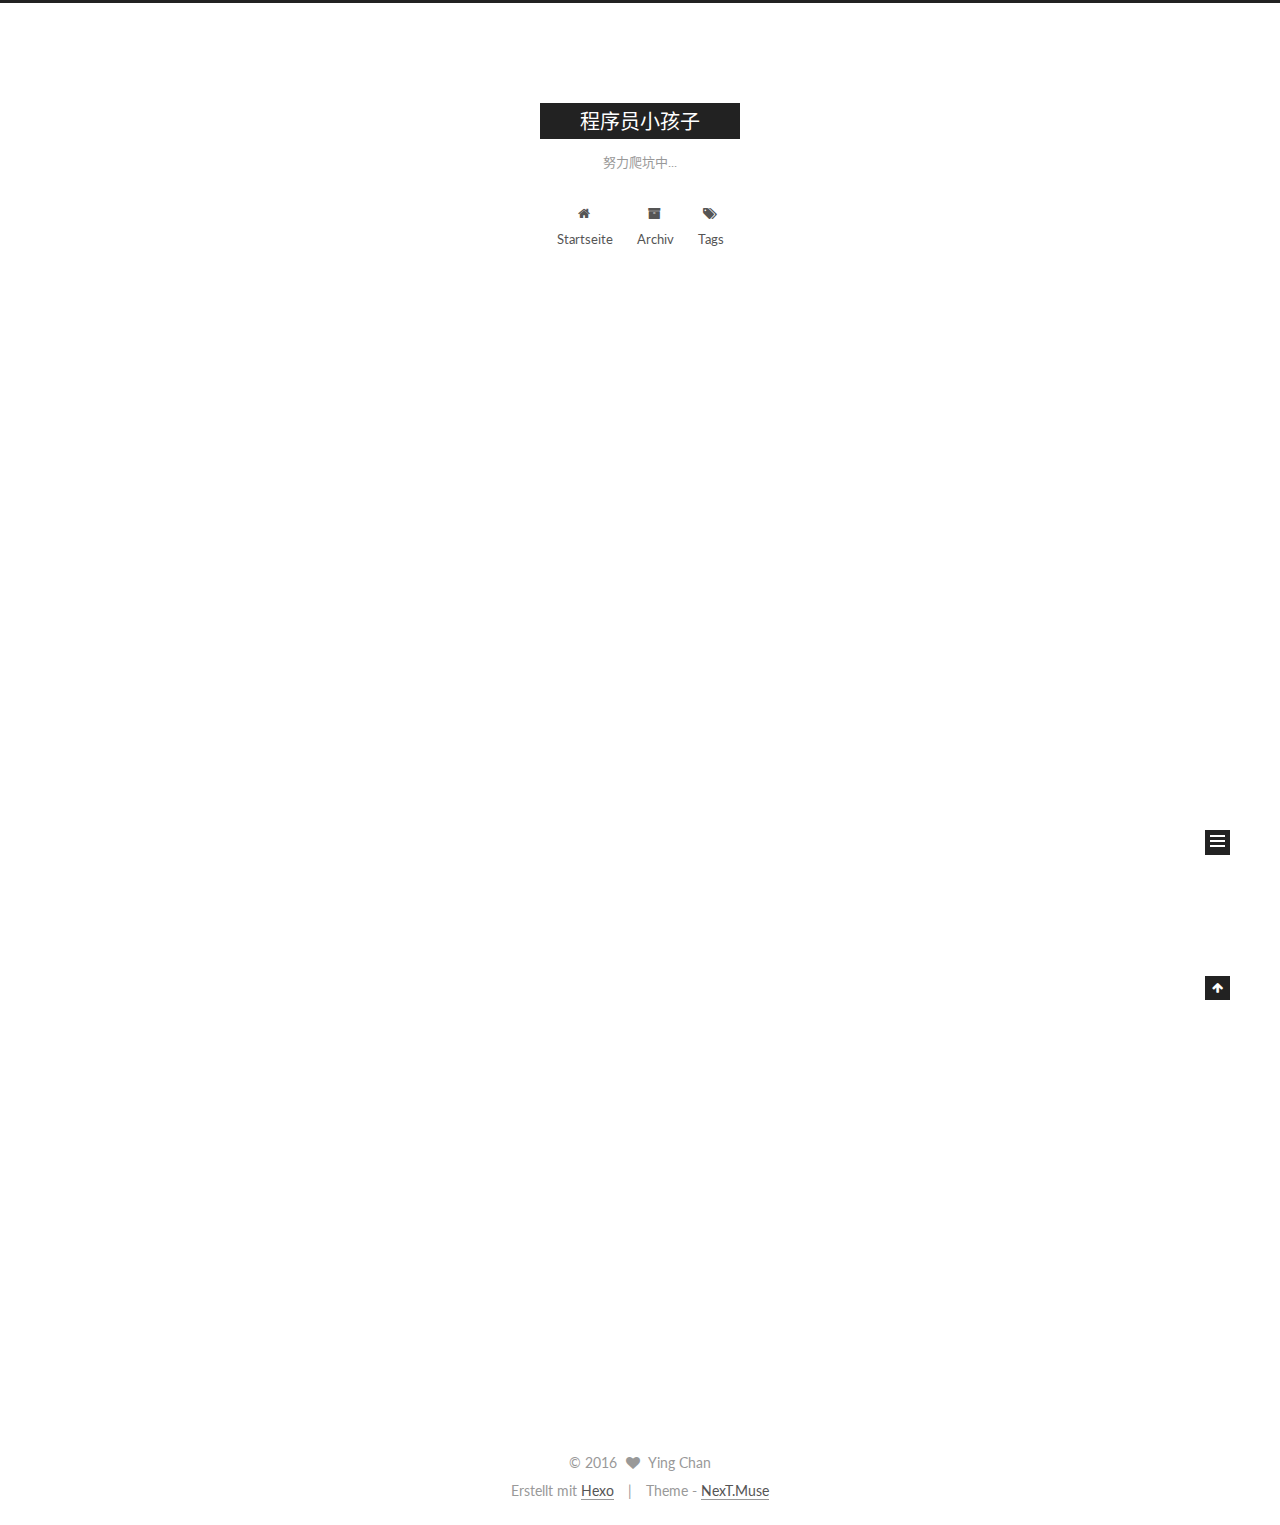
==== index.html @ 0840cc75 "Site updated: 2016-03-31 15:07:44" ====
<!doctype html>



  


<html class="theme-next muse use-motion">
<head>
  <meta charset="UTF-8"/>
<meta http-equiv="X-UA-Compatible" content="IE=edge,chrome=1" />
<meta name="viewport" content="width=device-width, initial-scale=1, maximum-scale=1"/>



<meta http-equiv="Cache-Control" content="no-transform" />
<meta http-equiv="Cache-Control" content="no-siteapp" />












  <link href="/vendors/fancybox/source/jquery.fancybox.css?v=2.1.5" rel="stylesheet" type="text/css"/>




  <link href="//fonts.googleapis.com/css?family=Lato:300,400,700,400italic&subset=latin,latin-ext" rel="stylesheet" type="text/css">



<link href="/vendors/font-awesome/css/font-awesome.min.css?v=4.4.0" rel="stylesheet" type="text/css" />

<link href="/css/main.css?v=0.5.0" rel="stylesheet" type="text/css" />


  <meta name="keywords" content="Hexo, NexT" />








  <link rel="shortcut icon" type="image/x-icon" href="/favicon.ico?v=0.5.0" />






<meta name="description">
<meta property="og:type" content="website">
<meta property="og:title" content="程序员小孩子">
<meta property="og:url" content="http://hexo.7imc.com/index.html">
<meta property="og:site_name" content="程序员小孩子">
<meta property="og:description">
<meta name="twitter:card" content="summary">
<meta name="twitter:title" content="程序员小孩子">
<meta name="twitter:description">



<script type="text/javascript" id="hexo.configuration">
  var NexT = window.NexT || {};
  var CONFIG = {
    scheme: 'Muse',
    sidebar: {"position":"left","display":"post"},
    fancybox: true,
    motion: true,
    duoshuo: {
      userId: 0,
      author: 'Author'
    }
  };
</script>

  <title> 程序员小孩子 </title>
</head>

<body itemscope itemtype="http://schema.org/WebPage" lang="zh-CN">

  










  
  
    
  

  <div class="container one-collumn sidebar-position-left 
   page-home 
 ">
    <div class="headband"></div>

    <header id="header" class="header" itemscope itemtype="http://schema.org/WPHeader">
      <div class="header-inner"><div class="site-meta ">
  

  <div class="custom-logo-site-title">
    <a href="/"  class="brand" rel="start">
      <span class="logo-line-before"><i></i></span>
      <span class="site-title">程序员小孩子</span>
      <span class="logo-line-after"><i></i></span>
    </a>
  </div>
  <p class="site-subtitle">努力爬坑中...</p>
</div>

<div class="site-nav-toggle">
  <button>
    <span class="btn-bar"></span>
    <span class="btn-bar"></span>
    <span class="btn-bar"></span>
  </button>
</div>

<nav class="site-nav">
  

  
    <ul id="menu" class="menu">
      
        
        <li class="menu-item menu-item-home">
          <a href="/" rel="section">
            
              <i class="menu-item-icon fa fa-home fa-fw"></i> <br />
            
            Startseite
          </a>
        </li>
      
        
        <li class="menu-item menu-item-archives">
          <a href="/archives" rel="section">
            
              <i class="menu-item-icon fa fa-archive fa-fw"></i> <br />
            
            Archiv
          </a>
        </li>
      
        
        <li class="menu-item menu-item-tags">
          <a href="/tags" rel="section">
            
              <i class="menu-item-icon fa fa-tags fa-fw"></i> <br />
            
            Tags
          </a>
        </li>
      

      
    </ul>
  

  
</nav>

 </div>
    </header>

    <main id="main" class="main">
      <div class="main-inner">
        <div class="content-wrap">
          <div id="content" class="content">
            
  <section id="posts" class="posts-expand">
    
      

  
  

  
  
  

  <article class="post post-type-normal " itemscope itemtype="http://schema.org/Article">

    
      <header class="post-header">

        
        
          <h1 class="post-title" itemprop="name headline">
            
            
              
                
                <a class="post-title-link" href="/2016/03/31/hello-world/" itemprop="url">
                  Hello World
                </a>
              
            
          </h1>
        

        <div class="post-meta">
          <span class="post-time">
            <span class="post-meta-item-icon">
              <i class="fa fa-calendar-o"></i>
            </span>
            <span class="post-meta-item-text">Veröffentlicht am</span>
            <time itemprop="dateCreated" datetime="2016-03-31T11:27:31+08:00" content="2016-03-31">
              2016-03-31
            </time>
          </span>

          

          
            
              <span class="post-comments-count">
                &nbsp; | &nbsp;
                <a href="/2016/03/31/hello-world/#comments" itemprop="discussionUrl">
                  <span class="post-comments-count ds-thread-count" data-thread-key="2016/03/31/hello-world/" itemprop="commentsCount"></span>
                </a>
              </span>
            
          

          

          
          

        </div>
      </header>
    


    <div class="post-body" itemprop="articleBody">

      
      

      
        
          
            <p>Welcome to <a href="https://hexo.io/" target="_blank" rel="external">Hexo</a>! This is your very first post. Check <a href="https://hexo.io/docs/" target="_blank" rel="external">documentation</a> for more info. If you get any problems when using Hexo, you can find the answer in <a href="https://hexo.io/docs/troubleshooting.html" target="_blank" rel="external">troubleshooting</a> or you can ask me on <a href="https://github.com/hexojs/hexo/issues" target="_blank" rel="external">GitHub</a>.</p>
<h2 id="Quick-Start"><a href="#Quick-Start" class="headerlink" title="Quick Start"></a>Quick Start</h2><h3 id="Create-a-new-post"><a href="#Create-a-new-post" class="headerlink" title="Create a new post"></a>Create a new post</h3><figure class="highlight bash"><table><tr><td class="gutter"><pre><span class="line">1</span><br></pre></td><td class="code"><pre><span class="line">$ hexo new <span class="string">"My New Post"</span></span><br></pre></td></tr></table></figure>
<p>More info: <a href="https://hexo.io/docs/writing.html" target="_blank" rel="external">Writing</a></p>
<h3 id="Run-server"><a href="#Run-server" class="headerlink" title="Run server"></a>Run server</h3><figure class="highlight bash"><table><tr><td class="gutter"><pre><span class="line">1</span><br></pre></td><td class="code"><pre><span class="line">$ hexo server</span><br></pre></td></tr></table></figure>
<p>More info: <a href="https://hexo.io/docs/server.html" target="_blank" rel="external">Server</a></p>
<h3 id="Generate-static-files"><a href="#Generate-static-files" class="headerlink" title="Generate static files"></a>Generate static files</h3><figure class="highlight bash"><table><tr><td class="gutter"><pre><span class="line">1</span><br></pre></td><td class="code"><pre><span class="line">$ hexo generate</span><br></pre></td></tr></table></figure>
<p>More info: <a href="https://hexo.io/docs/generating.html" target="_blank" rel="external">Generating</a></p>
<h3 id="Deploy-to-remote-sites"><a href="#Deploy-to-remote-sites" class="headerlink" title="Deploy to remote sites"></a>Deploy to remote sites</h3><figure class="highlight bash"><table><tr><td class="gutter"><pre><span class="line">1</span><br></pre></td><td class="code"><pre><span class="line">$ hexo deploy</span><br></pre></td></tr></table></figure>
<p>More info: <a href="https://hexo.io/docs/deployment.html" target="_blank" rel="external">Deployment</a></p>

          
        
      
    </div>

    <div>
      
    </div>

    <footer class="post-footer">
      

      

      
      
        <div class="post-eof"></div>
      
    </footer>
  </article>


    
  </section>

  


          </div>
          


          

        </div>
        
          
  
  <div class="sidebar-toggle">
    <div class="sidebar-toggle-line-wrap">
      <span class="sidebar-toggle-line sidebar-toggle-line-first"></span>
      <span class="sidebar-toggle-line sidebar-toggle-line-middle"></span>
      <span class="sidebar-toggle-line sidebar-toggle-line-last"></span>
    </div>
  </div>

  <aside id="sidebar" class="sidebar">
    <div class="sidebar-inner">

      

      

      <section class="site-overview sidebar-panel  sidebar-panel-active ">
        <div class="site-author motion-element" itemprop="author" itemscope itemtype="http://schema.org/Person">
          <img class="site-author-image" itemprop="image"
               src="/images/default_avatar.jpg"
               alt="Ying Chan" />
          <p class="site-author-name" itemprop="name">Ying Chan</p>
          <p class="site-description motion-element" itemprop="description"></p>
        </div>
        <nav class="site-state motion-element">
          <div class="site-state-item site-state-posts">
            <a href="/archives">
              <span class="site-state-item-count">1</span>
              <span class="site-state-item-name">Artikel</span>
            </a>
          </div>

          

          

        </nav>

        

        <div class="links-of-author motion-element">
          
            
              <span class="links-of-author-item">
                <a href="http://github.com/cheny95" target="_blank">
                  
                    <i class="fa fa-github"></i> GitHub
                  
                </a>
              </span>
            
              <span class="links-of-author-item">
                <a href="http://weibo.com/iMc95" target="_blank">
                  
                    <i class="fa fa-globe"></i> 新浪微博
                  
                </a>
              </span>
            
          
        </div>

        
        

        
        <div class="links-of-blogroll motion-element">
          
            <div class="links-of-blogroll-title">友情链接</div>
            <ul class="links-of-blogroll-list">
              
                <li class="links-of-blogroll-item">
                  <a href="http://www.timeface.cn/" target="_blank">时光流影</a>
                </li>
              
            </ul>
          
        </div>

      </section>

      

    </div>
  </aside>


        
      </div>
    </main>

    <footer id="footer" class="footer">
      <div class="footer-inner">
        <div class="copyright" >
  
  &copy; 
  <span itemprop="copyrightYear">2016</span>
  <span class="with-love">
    <i class="fa fa-heart"></i>
  </span>
  <span class="author" itemprop="copyrightHolder">Ying Chan</span>
</div>

<div class="powered-by">
  Erstellt mit  <a class="theme-link" href="http://hexo.io">Hexo</a>
</div>

<div class="theme-info">
  Theme -
  <a class="theme-link" href="https://github.com/iissnan/hexo-theme-next">
    NexT.Muse
  </a>
</div>



      </div>
    </footer>

    <div class="back-to-top">
      <i class="fa fa-arrow-up"></i>
    </div>
  </div>

  


  




<script type="text/javascript">
  if (Object.prototype.toString.call(window.Promise) !== '[object Function]') {
    window.Promise = null;
  }
</script>


  <script type="text/javascript" src="/vendors/jquery/index.js?v=2.1.3"></script>

  <script type="text/javascript" src="/vendors/fastclick/lib/fastclick.min.js?v=1.0.6"></script>

  <script type="text/javascript" src="/vendors/jquery_lazyload/jquery.lazyload.js?v=1.9.7"></script>

  <script type="text/javascript" src="/vendors/velocity/velocity.min.js"></script>

  <script type="text/javascript" src="/vendors/velocity/velocity.ui.min.js"></script>

  <script type="text/javascript" src="/vendors/fancybox/source/jquery.fancybox.pack.js"></script>


  


  <script type="text/javascript" src="/js/src/utils.js?v=0.5.0"></script>

  <script type="text/javascript" src="/js/src/motion.js?v=0.5.0"></script>



  
  

  

  


  <script type="text/javascript" src="/js/src/bootstrap.js?v=0.5.0"></script>



  

  
    
  

  <script type="text/javascript">
    var duoshuoQuery = {short_name:"http://imc95.duoshuo.com"};
    (function() {
      var ds = document.createElement('script');
      ds.type = 'text/javascript';ds.async = true;
      ds.id = 'duoshuo-script';
      ds.src = (document.location.protocol == 'https:' ? 'https:' : 'http:') + '//static.duoshuo.com/embed.js';
      ds.charset = 'UTF-8';
      (document.getElementsByTagName('head')[0]
      || document.getElementsByTagName('body')[0]).appendChild(ds);
    })();
  </script>

  
    
  





  
  
  

  

  

</body>
</html>
---- css/main.css ----
/* normalize.css v3.0.2 | MIT License | git.io/normalize */
html {
  font-family: sans-serif; /* 1 */
  -ms-text-size-adjust: 100%; /* 2 */
  -webkit-text-size-adjust: 100%; /* 2 */
}
body {
  margin: 0;
}
article,
aside,
details,
figcaption,
figure,
footer,
header,
hgroup,
main,
menu,
nav,
section,
summary {
  display: block;
}
audio,
canvas,
progress,
video {
  display: inline-block; /* 1 */
  vertical-align: baseline; /* 2 */
}
audio:not([controls]) {
  display: none;
  height: 0;
}
[hidden],
template {
  display: none;
}
a {
  background-color: transparent;
}
a:active,
a:hover {
  outline: 0;
}
abbr[title] {
  border-bottom: 1px dotted;
}
b,
strong {
  font-weight: bold;
}
dfn {
  font-style: italic;
}
h1 {
  font-size: 2em;
  margin: 0.67em 0;
}
mark {
  background: #ff0;
  color: #000;
}
small {
  font-size: 80%;
}
sub,
sup {
  font-size: 75%;
  line-height: 0;
  position: relative;
  vertical-align: baseline;
}
sup {
  top: -0.5em;
}
sub {
  bottom: -0.25em;
}
img {
  border: 0;
}
svg:not(:root) {
  overflow: hidden;
}
figure {
  margin: 1em 40px;
}
hr {
  -moz-box-sizing: content-box;
  box-sizing: content-box;
  height: 0;
}
pre {
  overflow: auto;
}
code,
kbd,
pre,
samp {
  font-family: monospace, monospace;
  font-size: 1em;
}
button,
input,
optgroup,
select,
textarea {
  color: inherit; /* 1 */
  font: inherit; /* 2 */
  margin: 0; /* 3 */
}
button {
  overflow: visible;
}
button,
select {
  text-transform: none;
}
button,
html input[type="button"],
input[type="reset"],
input[type="submit"] {
  -webkit-appearance: button; /* 2 */
  cursor: pointer; /* 3 */
}
button[disabled],
html input[disabled] {
  cursor: default;
}
button::-moz-focus-inner,
input::-moz-focus-inner {
  border: 0;
  padding: 0;
}
input {
  line-height: normal;
}
input[type="checkbox"],
input[type="radio"] {
  box-sizing: border-box; /* 1 */
  padding: 0; /* 2 */
}
input[type="number"]::-webkit-inner-spin-button,
input[type="number"]::-webkit-outer-spin-button {
  height: auto;
}
input[type="search"] {
  -webkit-appearance: textfield; /* 1 */
  -moz-box-sizing: content-box;
  -webkit-box-sizing: content-box; /* 2 */
  box-sizing: content-box;
}
input[type="search"]::-webkit-search-cancel-button,
input[type="search"]::-webkit-search-decoration {
  -webkit-appearance: none;
}
fieldset {
  border: 1px solid #c0c0c0;
  margin: 0 2px;
  padding: 0.35em 0.625em 0.75em;
}
legend {
  border: 0; /* 1 */
  padding: 0; /* 2 */
}
textarea {
  overflow: auto;
}
optgroup {
  font-weight: bold;
}
table {
  border-collapse: collapse;
  border-spacing: 0;
}
td,
th {
  padding: 0;
}
::selection {
  background: #262a30;
  color: #fff;
}
body {
  position: relative;
  font-family: Lato, "PingFang SC", "Microsoft YaHei", sans-serif;
  font-size: 14px;
  line-height: 2;
  color: #555;
  background: #fff;
}
@media (max-width: 767px) {
  body {
    padding-right: 0 !important;
  }
}
@media (min-width: 768px) and (max-width: 991px) {
  body {
    padding-right: 0 !important;
  }
}
@media (min-width: 1600px) {
  body {
    font-size: 16px;
  }
}
h1,
h2,
h3,
h4,
h5,
h6 {
  margin: 0;
  padding: 0;
  font-weight: bold;
  line-height: 1.5;
  font-family: Lato, "PingFang SC", "Microsoft YaHei", sans-serif;
}
h2,
h3,
h4,
h5,
h6 {
  margin: 20px 0 15px;
}
h1 {
  font-size: 22px;
}
@media (max-width: 767px) {
  h1 {
    font-size: 18px;
  }
}
h2 {
  font-size: 20px;
}
@media (max-width: 767px) {
  h2 {
    font-size: 16px;
  }
}
h3 {
  font-size: 18px;
}
@media (max-width: 767px) {
  h3 {
    font-size: 14px;
  }
}
h4 {
  font-size: 16px;
}
@media (max-width: 767px) {
  h4 {
    font-size: 12px;
  }
}
h5 {
  font-size: 14px;
}
@media (max-width: 767px) {
  h5 {
    font-size: 10px;
  }
}
h6 {
  font-size: 12px;
}
@media (max-width: 767px) {
  h6 {
    font-size: 8px;
  }
}
p {
  margin: 0 0 25px 0;
}
a {
  color: #555;
  text-decoration: none;
  border-bottom: 1px solid #999;
  word-wrap: break-word;
}
a:hover {
  color: #222;
  border-bottom-color: #222;
}
ul {
  list-style: none;
}
blockquote {
  margin: 0;
  padding: 0;
}
img {
  display: block;
  margin: auto;
  max-width: 100%;
  height: auto;
}
hr {
  margin: 40px 0;
  height: 3px;
  border: none;
  background-color: #ddd;
  background-image: repeating-linear-gradient(-45deg, #fff, #fff 4px, transparent 4px, transparent 8px);
}
blockquote {
  padding: 0 15px;
  color: #666;
  border-left: 4px solid #ddd;
}
blockquote cite::before {
  content: "-";
  padding: 0 5px;
}
dt {
  font-weight: 700;
}
dd {
  margin: 0;
  padding: 0;
}
.text-left {
  text-align: left;
}
.text-center {
  text-align: center;
}
.text-right {
  text-align: right;
}
.text-justify {
  text-align: justify;
}
.text-nowrap {
  white-space: nowrap;
}
.text-lowercase {
  text-transform: lowercase;
}
.text-uppercase {
  text-transform: uppercase;
}
.text-capitalize {
  text-transform: capitalize;
}
.center-block {
  display: block;
  margin-left: auto;
  margin-right: auto;
}
.clearfix:before,
.clearfix:after {
  content: " ";
  display: table;
}
.clearfix:after {
  clear: both;
}
.pullquote {
  width: 45%;
}
.pullquote.left {
  float: left;
  margin-left: 5px;
  margin-right: 10px;
}
.pullquote.right {
  float: right;
  margin-left: 10px;
  margin-right: 5px;
}
.highlight table,
.gist table {
  width: auto;
}
.highlight table td,
.gist table td {
  border: none;
}
.highlight a,
.gist a {
  color: #222 !important;
  text-decoration: none !important;
}
.affix.affix.affix {
  position: fixed;
}
.translation {
  margin-top: -20px;
  font-size: 14px;
  color: #999;
}
.scrollbar-measure {
  width: 100px;
  height: 100px;
  overflow: scroll;
  position: absolute;
  top: -9999px;
}
.use-motion .motion-element {
  opacity: 0;
}
#local-search-input {
  padding: 3px;
  border: none;
  text-indent: 14px;
  border-radius: 0;
  width: 140px;
  outline: none;
  border-bottom: 1px solid #999;
  background: inherit;
  opacity: 0.5;
}
#local-search-input:focus {
  opacity: 1;
}
.search-icon {
  position: absolute;
  top: 9px;
}
table {
  margin: 20px 0;
  width: 100%;
  border-collapse: collapse;
  border-spacing: 0;
  border: 1px solid #ddd;
  font-size: 14px;
  table-layout: fixed;
  word-wrap: break-word;
}
table>tbody>tr:nth-of-type(odd) {
  background-color: #f9f9f9;
}
table>tbody>tr:hover {
  background-color: #f5f5f5;
}
caption,
th,
td {
  padding: 8px;
  text-align: left;
  vertical-align: middle;
  font-weight: normal;
}
th,
td {
  border-bottom: 3px solid #ddd;
  border-right: 1px solid #eee;
}
th {
  padding-bottom: 10px;
  font-weight: 700;
}
td {
  border-bottom-width: 1px;
}
html,
body {
  height: 100%;
}
.container {
  position: relative;
  min-height: 100%;
}
.header-inner {
  margin: 0 auto;
  padding: 100px 0 70px;
  width: 700px;
}
@media (min-width: 1600px) {
  .container .header-inner {
    width: 900px;
  }
}
.main {
  padding-bottom: 150px;
}
.main-inner {
  margin: 0 auto;
  width: 700px;
}
@media (min-width: 1600px) {
  .container .main-inner {
    width: 900px;
  }
}
.footer {
  position: absolute;
  left: 0;
  bottom: 0;
  width: 100%;
  min-height: 50px;
}
.footer-inner {
  box-sizing: border-box;
  margin: 20px auto;
  width: 700px;
}
@media (min-width: 1600px) {
  .container .footer-inner {
    width: 900px;
  }
}
pre,
.highlight {
  overflow: auto;
  margin: 20px 0;
  padding: 15px;
  font-size: 13px;
  color: #4d4d4c;
  background: #f7f7f7;
  line-height: 1.6;
}
pre,
code {
  font-family: "Input Mono", "PT Mono", Consolas, Monaco, Menlo, monospace;
}
code {
  word-break: break-all;
  background: #f7f7f7;
  text-shadow: 0 1px #fff;
  padding: 0 0.3em;
}
pre code {
  padding: 0;
  background: none;
  text-shadow: none;
}
.highlight pre {
  border: none;
  margin: 0;
  padding: 1px;
}
.highlight table {
  margin: 0;
  width: auto;
  border: none;
}
.highlight td {
  border: none;
  padding: 0;
}
.highlight figcaption {
  font-size: 0.85em;
  color: #8e908c;
  line-height: 1em;
  margin-bottom: 1em;
}
.highlight figcaption:before,
.highlight figcaption:after {
  content: " ";
  display: table;
}
.highlight figcaption:after {
  clear: both;
}
.highlight figcaption a {
  float: right;
}
.highlight .gutter pre {
  color: #666;
  text-align: right;
  padding-right: 20px;
}
.highlight .line {
  height: 20px;
}
pre .comment {
  color: #8e908c;
}
pre .variable,
pre .attribute,
pre .tag,
pre .regexp,
pre .ruby .constant,
pre .xml .tag .title,
pre .xml .pi,
pre .xml .doctype,
pre .html .doctype,
pre .css .id,
pre .css .class,
pre .css .pseudo {
  color: #c82829;
}
pre .number,
pre .preprocessor,
pre .built_in,
pre .literal,
pre .params,
pre .constant,
pre .command {
  color: #f5871f;
}
pre .ruby .class .title,
pre .css .rules .attribute,
pre .string,
pre .value,
pre .inheritance,
pre .header,
pre .ruby .symbol,
pre .xml .cdata,
pre .special,
pre .number,
pre .formula {
  color: #718c00;
}
pre .title,
pre .css .hexcolor {
  color: #3e999f;
}
pre .function,
pre .python .decorator,
pre .python .title,
pre .ruby .function .title,
pre .ruby .title .keyword,
pre .perl .sub,
pre .javascript .title,
pre .coffeescript .title {
  color: #4271ae;
}
pre .keyword,
pre .javascript .function {
  color: #8959a8;
}
.full-image.full-image.full-image {
  border: none;
  max-width: 100%;
  width: auto;
  margin: 20px auto;
}
@media (min-width: 992px) {
  .full-image.full-image.full-image {
    max-width: none;
    width: 126%;
    margin: 0 -13%;
  }
}
.blockquote-center,
.page-home .post-type-quote blockquote,
.page-post-detail .post-type-quote blockquote {
  position: relative;
  margin: 40px 0;
  padding: 0;
  border-left: none;
  text-align: center;
}
.blockquote-center::before,
.page-home .post-type-quote blockquote::before,
.page-post-detail .post-type-quote blockquote::before,
.blockquote-center::after,
.page-home .post-type-quote blockquote::after,
.page-post-detail .post-type-quote blockquote::after {
  position: absolute;
  content: ' ';
  display: block;
  width: 100%;
  height: 24px;
  opacity: 0.2;
  background-repeat: no-repeat;
  background-position: 0 -6px;
  background-size: 22px 22px;
}
.blockquote-center::before,
.page-home .post-type-quote blockquote::before,
.page-post-detail .post-type-quote blockquote::before {
  top: -20px;
  background-image: url("../images/quote-l.svg");
  border-top: 1px solid #ccc;
}
.blockquote-center::after,
.page-home .post-type-quote blockquote::after,
.page-post-detail .post-type-quote blockquote::after {
  bottom: -20px;
  background-image: url("../images/quote-r.svg");
  border-bottom: 1px solid #ccc;
  background-position: 100% 8px;
}
.blockquote-center p,
.page-home .post-type-quote blockquote p,
.page-post-detail .post-type-quote blockquote p,
.blockquote-center div,
.page-home .post-type-quote blockquote div,
.page-post-detail .post-type-quote blockquote div {
  text-align: center;
}
.post .post-body .group-picture img {
  box-sizing: border-box;
  padding: 0 3px;
  border: none;
}
.post .group-picture-row {
  overflow: hidden;
  margin-top: 6px;
}
.post .group-picture-row:first-child {
  margin-top: 0;
}
.post .group-picture-column {
  float: left;
}
.page-post-detail .post-body .group-picture-column {
  float: none;
  margin-top: 10px;
  width: auto !important;
}
.page-post-detail .post-body .group-picture-column img {
  margin: 0 auto;
}
.page-archive .group-picture-container {
  overflow: hidden;
}
.page-archive .group-picture-row {
  float: left;
}
.page-archive .group-picture-row:first-child {
  margin-top: 6px;
}
.page-archive .group-picture-column {
  max-width: 150px;
  max-height: 150px;
}
.btn {
  display: inline-block;
  padding: 0 20px;
  font-size: 14px;
  color: #fff;
  background: #222;
  border: 2px solid #222;
  text-decoration: none;
  border-radius: 0;
  transition-property: background-color;
  transition-duration: 0.2s;
  transition-timing-function: ease-in-out;
  transition-delay: 0s;
}
.btn:hover,
.post-more-link .btn:hover {
  border-color: #222;
  color: #222;
  background: #fff;
}
.btn-bar {
  display: block;
  width: 22px;
  height: 2px;
  background: #555;
  border-radius: 1px;
}
.btn-bar+.btn-bar {
  margin-top: 4px;
}
.pagination {
  margin: 120px 0 40px;
  text-align: center;
  border-top: 1px solid #eee;
}
.page-number-basic,
.pagination .prev,
.pagination .next,
.pagination .page-number,
.pagination .space {
  display: inline-block;
  position: relative;
  top: -1px;
  margin: 0 10px;
  padding: 0 10px;
  line-height: 30px;
}
@media (max-width: 767px) {
  .page-number-basic,
  .pagination .prev,
  .pagination .next,
  .pagination .page-number,
  .pagination .space {
    margin: 0 5px;
  }
}
.pagination .prev,
.pagination .next,
.pagination .page-number {
  border-bottom: 0;
  border-top: 1px solid #eee;
  transition-property: border-color;
  transition-duration: 0.2s;
  transition-timing-function: ease-in-out;
  transition-delay: 0s;
}
.pagination .prev:hover,
.pagination .next:hover,
.pagination .page-number:hover {
  border-top-color: #222;
}
.pagination .space {
  padding: 0;
  margin: 0;
}
.pagination .prev {
  margin-left: 0;
}
.pagination .next {
  margin-right: 0;
}
.pagination .page-number.current {
  color: #fff;
  background: #ccc;
  border-top-color: #ccc;
}
@media (max-width: 767px) {
  .pagination {
    border-top: none;
  }
  .pagination .prev,
  .pagination .next,
  .pagination .page-number {
    margin-bottom: 10px;
    border-top: 0;
    border-bottom: 1px solid #eee;
  }
  .pagination .prev:hover,
  .pagination .next:hover,
  .pagination .page-number:hover {
    border-bottom-color: #222;
  }
}
.comments {
  margin: 60px 20px 0;
}
.tag-cloud {
  text-align: center;
}
.tag-cloud a {
  display: inline-block;
  margin: 10px;
}
.back-to-top {
  box-sizing: border-box;
  position: fixed;
  bottom: -100px;
  right: 50px;
  z-index: 1050;
  padding: 0 6px;
  width: 25px;
  background: #222;
  font-size: 12px;
  opacity: 1;
  color: #fff;
  cursor: pointer;
  text-align: center;
  -webkit-transform: translateZ(0);
  transition-property: bottom;
  transition-duration: 0.2s;
  transition-timing-function: ease-in-out;
  transition-delay: 0s;
}
@media (max-width: 767px) {
  .back-to-top {
    display: none;
  }
}
@media (min-width: 768px) and (max-width: 991px) {
  .back-to-top {
    display: none;
  }
}
.back-to-top.back-to-top-on {
  bottom: 19px;
}
.header {
  background: #fff;
}
.header-inner {
  position: relative;
}
.headband {
  height: 3px;
  background: #222;
}
.site-meta {
  margin: 0;
  text-align: center;
}
@media (max-width: 767px) {
  .site-meta {
    text-align: center;
  }
}
.brand {
  position: relative;
  display: inline-block;
  padding: 0 40px;
  color: #fff;
  background: #222;
  border-bottom: none;
  font-family: Lato, "PingFang SC", "Microsoft YaHei", sans-serif;
}
.brand:hover {
  color: #fff;
}
.logo {
  display: inline-block;
  margin-right: 5px;
  line-height: 36px;
  vertical-align: top;
}
.site-title {
  display: inline-block;
  vertical-align: top;
  line-height: 36px;
  font-size: 20px;
  font-weight: normal;
}
.site-subtitle {
  margin-top: 10px;
  font-size: 13px;
  color: #999;
}
.use-motion .brand {
  opacity: 0;
}
.use-motion .logo,
.use-motion .site-title,
.use-motion .site-subtitle {
  opacity: 0;
  position: relative;
  top: -10px;
}
.site-nav-toggle {
  display: none;
  position: absolute;
  top: 10px;
  left: 10px;
}
@media (max-width: 767px) {
  .site-nav-toggle {
    display: block;
  }
}
.site-nav-toggle button {
  margin-top: 2px;
  padding: 9px 10px;
  background: transparent;
  border: none;
}
@media (max-width: 767px) {
  .site-nav {
    display: none;
    margin: 0 -10px;
    padding: 0 10px;
    clear: both;
    border-top: 1px solid #ddd;
  }
}
@media (min-width: 768px) and (max-width: 991px) {
  .site-nav {
    display: block !important;
  }
}
@media (min-width: 992px) {
  .site-nav {
    display: block !important;
  }
}
.menu {
  margin-top: 20px;
  padding-left: 0;
  text-align: center;
}
.menu .menu-item {
  display: inline-block;
  margin: 0 10px;
}
@media screen and (max-width: 767px) {
  .menu .menu-item {
    margin-top: 10px;
  }
}
.menu .menu-item a {
  display: block;
  font-size: 13px;
  text-transform: capitalize;
  line-height: inherit;
  border-bottom: 1px solid transparent;
  transition-property: border-color;
  transition-duration: 0.2s;
  transition-timing-function: ease-in-out;
  transition-delay: 0s;
}
.menu .menu-item a:hover {
  border-bottom-color: #222;
}
.menu .menu-item .fa {
  margin-right: 5px;
}
.use-motion .menu-item {
  opacity: 0;
}
@media (max-width: 767px) {
  .post-body {
    word-break: break-all;
  }
}
.post-body .fancybox img {
  display: block !important;
  margin: 0 auto;
  cursor: pointer;
  cursor: zoom-in;
  cursor: -webkit-zoom-in;
}
.post-body .image-caption,
.post-body .figure .caption {
  margin: 10px auto 15px;
  text-align: center;
  font-size: 14px;
  color: #999;
  font-weight: bold;
  line-height: 1;
}
.post-sticky-flag {
  display: inline-block;
  font-size: 16px;
  -ms-transform: rotate(30deg);
  transform: rotate(30deg);
}
.posts-expand {
  padding-top: 40px;
}
@media (max-width: 767px) {
  .posts-expand {
    margin: 0 20px;
  }
  .post-body pre,
  .post-body .highlight {
    padding: 10px;
  }
  .post-body pre .gutter pre,
  .post-body .highlight .gutter pre {
    padding-right: 10px;
  }
}
@media (min-width: 992px) {
  .posts-expand .post-body {
    text-align: justify;
  }
}
.posts-expand .post-body h2,
.posts-expand .post-body h3,
.posts-expand .post-body h4,
.posts-expand .post-body h5,
.posts-expand .post-body h6 {
  padding-top: 10px;
}
.posts-expand .post-body h2 .header-anchor,
.posts-expand .post-body h3 .header-anchor,
.posts-expand .post-body h4 .header-anchor,
.posts-expand .post-body h5 .header-anchor,
.posts-expand .post-body h6 .header-anchor {
  float: right;
  margin-left: 10px;
  color: #ccc;
  border-bottom-style: none;
  visibility: hidden;
}
.posts-expand .post-body h2 .header-anchor:hover,
.posts-expand .post-body h3 .header-anchor:hover,
.posts-expand .post-body h4 .header-anchor:hover,
.posts-expand .post-body h5 .header-anchor:hover,
.posts-expand .post-body h6 .header-anchor:hover {
  color: inherit;
}
.posts-expand .post-body h2:hover .header-anchor,
.posts-expand .post-body h3:hover .header-anchor,
.posts-expand .post-body h4:hover .header-anchor,
.posts-expand .post-body h5:hover .header-anchor,
.posts-expand .post-body h6:hover .header-anchor {
  visibility: visible;
}
.posts-expand .post-body ul li {
  list-style: circle;
}
.posts-expand .post-body img {
  box-sizing: border-box;
  margin: auto;
  padding: 3px;
  border: 1px solid #ddd;
}
.posts-expand .fancybox img {
  margin: 0 auto;
}
@media (max-width: 767px) {
  .posts-collapse {
    margin: 0 20px;
  }
  .posts-collapse .post-title,
  .posts-collapse .post-meta {
    display: block;
    width: auto;
    text-align: left;
  }
}
.posts-collapse {
  margin-left: 55px;
}
@media (max-width: 767px) {
  .posts-collapse {
    margin: 0 20px;
  }
}
.posts-collapse .collection-title {
  position: relative;
  margin: 60px 0;
}
.posts-collapse .collection-title h2 {
  margin-left: 20px;
}
.posts-collapse .collection-title small {
  color: #bbb;
}
.posts-collapse .collection-title::before {
  content: " ";
  position: absolute;
  left: 0;
  top: 50%;
  margin-left: -4px;
  margin-top: -4px;
  width: 8px;
  height: 8px;
  background: #bbb;
  border-radius: 50%;
}
.posts-collapse .post {
  margin: 30px 0;
}
.posts-collapse .post-header {
  position: relative;
  transition-duration: 0.2s;
  transition-timing-function: ease-in-out;
  transition-delay: 0s;
  transition-property: border;
  border-bottom: 1px dashed #ccc;
}
.posts-collapse .post-header::before {
  content: " ";
  position: absolute;
  left: 0;
  top: 12px;
  width: 6px;
  height: 6px;
  margin-left: -4px;
  background: #bbb;
  border-radius: 50%;
  border: 1px solid #fff;
  transition-duration: 0.2s;
  transition-timing-function: ease-in-out;
  transition-delay: 0s;
  transition-property: background;
}
.posts-collapse .post-header:hover {
  border-bottom-color: #666;
}
.posts-collapse .post-header:hover::before {
  background: #222;
}
.posts-collapse .post-meta {
  position: absolute;
  font-size: 12px;
  left: 20px;
  top: 5px;
}
.posts-collapse .post-comments-count {
  display: none;
}
.posts-collapse .post-title {
  margin-left: 60px;
  font-size: 16px;
  font-weight: normal;
  font-family: Lato, "PingFang SC", "Microsoft YaHei", sans-serif;
  line-height: inherit;
}
.posts-collapse .post-title::after {
  margin-left: 3px;
  opacity: 0.6;
}
.posts-collapse .post-title a {
  color: #666;
  border-bottom: none;
}
.page-home .post-type-quote .post-header,
.page-post-detail .post-type-quote .post-header,
.page-home .post-type-quote .post-tags,
.page-post-detail .post-type-quote .post-tags {
  display: none;
}
.posts-expand .post-title {
  font-size: 26px;
  text-align: center;
  word-break: break-word;
}
@media (max-width: 767px) {
  .posts-expand .post-title {
    font-size: 22px;
  }
}
.posts-expand .post-title-link {
  display: inline-block;
  position: relative;
  color: #555;
  border-bottom: none;
  line-height: 1.2;
  vertical-align: top;
}
.posts-expand .post-title-link::before {
  content: "";
  position: absolute;
  width: 100%;
  height: 2px;
  bottom: 0;
  left: 0;
  background-color: #000;
  visibility: hidden;
  transform: scaleX(0);
  transition-duration: 0.2s;
  transition-timing-function: ease-in-out;
  transition-delay: 0s;
}
.posts-expand .post-title-link:hover::before {
  visibility: visible;
  transform: scaleX(1);
}
.posts-expand .post-title-link .fa {
  font-size: 16px;
}
.posts-expand .post-meta {
  margin: 3px 0 60px 0;
  color: #999;
  font-size: 12px;
  text-align: center;
}
.posts-expand .post-meta .post-category-list {
  display: inline-block;
  margin: 0;
  padding: 3px;
}
.posts-expand .post-meta .post-category-list-link {
  color: #999;
}
.post-meta-item-icon {
  display: none;
  margin-right: 3px;
}
@media (min-width: 768px) and (max-width: 991px) {
  .post-meta-item-icon {
    display: inline-block;
  }
}
@media (max-width: 767px) {
  .post-meta-item-icon {
    display: inline-block;
  }
}
@media (min-width: 768px) and (max-width: 991px) {
  .post-meta-item-text {
    display: none;
  }
}
@media (max-width: 767px) {
  .post-meta-item-text {
    display: none;
  }
}
@media (max-width: 767px) {
  .posts-expand .post-comments-count {
    display: none;
  }
}
.post-more-link {
  margin-top: 50px;
}
.post-more-link .btn {
  color: #fff;
  font-size: 14px;
  background: #222;
  border-radius: 0;
  line-height: 2;
}
.posts-expand .post-tags {
  margin-top: 40px;
  text-align: center;
}
.posts-expand .post-tags a {
  display: inline-block;
  margin-right: 10px;
  font-size: 13px;
}
.post-nav {
  overflow: hidden;
  margin-top: 60px;
  padding: 10px;
  white-space: nowrap;
  border-top: 1px solid #eee;
}
.post-nav-item {
  display: inline-block;
  width: 50%;
  white-space: normal;
}
.post-nav-item a {
  position: relative;
  display: inline-block;
  line-height: 25px;
  font-size: 14px;
  color: #555;
  border-bottom: none;
}
.post-nav-item a:hover {
  color: #222;
  border-bottom: none;
}
.post-nav-item a:active {
  top: 2px;
}
.post-nav-item a i {
  font-size: 12px;
}
.post-nav-prev {
  text-align: right;
}
.posts-expand .post-eof {
  display: block;
  margin: 80px auto 60px;
  width: 8%;
  height: 1px;
  background: #ccc;
  text-align: center;
}
.post:last-child .post-eof.post-eof.post-eof {
  display: none;
}
.post-gallery {
  display: table;
  table-layout: fixed;
  width: 100%;
  border-collapse: separate;
}
.post-gallery-row {
  display: table-row;
}
.post-gallery .post-gallery-img {
  display: table-cell;
  text-align: center;
  vertical-align: middle;
  border: none;
}
.post-gallery .post-gallery-img img {
  max-width: 100%;
  max-height: 100%;
  border: none;
}
.fancybox-close,
.fancybox-close:hover {
  border: none;
}
.sidebar {
  position: fixed;
  right: 0;
  top: 0;
  bottom: 0;
  width: 0;
  z-index: 1040;
  box-shadow: inset 0 2px 6px #000;
  background: #222;
  -webkit-transform: translateZ(0);
}
.sidebar a {
  color: #999;
  border-bottom-color: #555;
}
.sidebar a:hover {
  color: #eee;
}
@media (min-width: 768px) and (max-width: 991px) {
  .sidebar {
    display: none !important;
  }
}
@media (max-width: 767px) {
  .sidebar {
    display: none !important;
  }
}
.sidebar-inner {
  position: relative;
  padding: 20px 10px;
  color: #999;
  text-align: center;
}
.sidebar-toggle {
  position: fixed;
  right: 50px;
  bottom: 45px;
  width: 15px;
  height: 15px;
  padding: 5px;
  background: #222;
  line-height: 0;
  z-index: 1050;
  cursor: pointer;
  -webkit-transform: translateZ(0);
}
@media (min-width: 768px) and (max-width: 991px) {
  .sidebar-toggle {
    display: none;
  }
}
@media (max-width: 767px) {
  .sidebar-toggle {
    display: none;
  }
}
.sidebar-toggle-line {
  position: relative;
  display: inline-block;
  vertical-align: top;
  height: 2px;
  width: 100%;
  background: #fff;
  margin-top: 3px;
}
.sidebar-toggle-line:first-child {
  margin-top: 0;
}
.site-author-image {
  display: block;
  margin: 0 auto;
  max-width: 96px;
  height: auto;
  border: 2px solid #333;
  padding: 2px;
}
.site-author-name {
  margin: 5px 0 0;
  color: #f5f5f5;
}
.site-description {
  margin-top: 5px;
  font-size: 14px;
  color: #555;
}
.site-state {
  overflow: hidden;
  line-height: 1.4;
  white-space: nowrap;
}
.site-state-item {
  display: inline-block;
  padding: 0 15px;
  border-left: 1px solid #333;
}
.site-state-item:first-child {
  border-left: none;
}
.site-state-item a {
  border-bottom: none;
}
.site-state-item-count {
  display: block;
  text-align: center;
  color: inherit;
  font-weight: 600;
  font-size: 18px;
}
.site-state-item-name {
  font-size: 13px;
  color: inherit;
}
.feed-link {
  margin-top: 20px;
}
.feed-link a {
  display: inline-block;
  padding: 0 15px;
  color: #fc6423;
  border: 1px solid #fc6423;
  border-radius: 4px;
}
.feed-link a i {
  color: #fc6423;
  font-size: 14px;
}
.feed-link a:hover {
  color: #fff;
  background: #fc6423;
}
.feed-link a:hover i {
  color: #fff;
}
.links-of-author {
  margin-top: 20px;
}
.links-of-author a {
  display: inline-block;
  vertical-align: middle;
  margin-right: 10px;
  margin-bottom: 10px;
  border-bottom-color: #555;
  font-size: 13px;
}
.links-of-author a:before {
  display: inline-block;
  vertical-align: middle;
  margin-right: 3px;
  content: " ";
  width: 4px;
  height: 4px;
  border-radius: 50%;
  background: #a72dbe;
}
.links-of-blogroll {
  font-size: 13px;
}
.links-of-blogroll-title {
  margin-top: 20px;
  font-size: 14px;
  font-weight: 600;
}
.links-of-blogroll-list {
  margin: 0;
  padding: 0;
}
.links-of-blogroll-item {
  padding: 2px 10px;
}
.sidebar-nav {
  margin: 0 0 20px;
  padding-left: 0;
}
.sidebar-nav li {
  display: inline-block;
  cursor: pointer;
  border-bottom: 1px solid transparent;
  font-size: 14px;
  color: #555;
}
.sidebar-nav li:hover {
  color: #f5f5f5;
}
.page-post-detail .sidebar-nav-toc {
  padding: 0 5px;
}
.page-post-detail .sidebar-nav-overview {
  margin-left: 10px;
}
.sidebar-nav .sidebar-nav-active {
  color: #87daff;
  border-bottom-color: #87daff;
}
.sidebar-nav .sidebar-nav-active:hover {
  color: #87daff;
}
.sidebar-panel {
  display: none;
}
.sidebar-panel-active {
  display: block;
}
.post-toc-empty {
  font-size: 14px;
  color: #666;
}
.post-toc-wrap {
  overflow: hidden;
}
.post-toc {
  overflow: auto;
}
.post-toc ol {
  margin: 0;
  padding: 0 2px 5px 10px;
  text-align: left;
  list-style: none;
  font-size: 14px;
}
.post-toc ol > ol {
  padding-left: 0;
}
.post-toc ol a {
  transition-duration: 0.2s;
  transition-timing-function: ease-in-out;
  transition-delay: 0s;
  transition-property: all;
  color: #999;
  border-bottom-color: #555;
}
.post-toc ol a:hover {
  color: #ccc;
  border-bottom-color: #ccc;
}
.post-toc .nav-item {
  overflow: hidden;
  text-overflow: ellipsis;
  white-space: nowrap;
  line-height: 1.8;
}
.post-toc .nav .nav-child {
  display: none;
}
.post-toc .nav .active > .nav-child {
  display: block;
}
.post-toc .nav .active-current > .nav-child {
  display: block;
}
.post-toc .nav .active-current > .nav-child > .nav-item {
  display: block;
}
.post-toc .nav .active > a {
  color: #87daff;
  border-bottom-color: #87daff;
}
.post-toc .nav .active-current > a {
  color: #87daff;
}
.post-toc .nav .active-current > a:hover {
  color: #87daff;
}
.footer {
  font-size: 14px;
  color: #999;
}
.footer img {
  border: none;
}
.footer-inner {
  text-align: center;
}
.with-love {
  display: inline-block;
  margin: 0 5px;
}
.powered-by,
.theme-info {
  display: inline-block;
}
.powered-by {
  margin-right: 10px;
}
.powered-by::after {
  content: "|";
  padding-left: 10px;
}
.cc-license {
  margin-top: 10px;
  text-align: center;
}
.cc-license .cc-opacity {
  opacity: 0.7;
  border-bottom: none;
}
.cc-license .cc-opacity:hover {
  opacity: 0.9;
}
.cc-license img {
  display: inline-block;
}
.theme-next #ds-thread #ds-reset {
  color: #555;
}
.theme-next #ds-thread #ds-reset .ds-replybox {
  margin-bottom: 30px;
}
.theme-next #ds-thread #ds-reset .ds-replybox .ds-avatar,
.theme-next #ds-reset .ds-avatar img {
  box-shadow: none;
}
.theme-next #ds-thread #ds-reset .ds-textarea-wrapper {
  border-color: #c7d4e1;
  background: none;
  border-top-right-radius: 3px;
  border-top-left-radius: 3px;
}
.theme-next #ds-thread #ds-reset .ds-textarea-wrapper textarea {
  height: 60px;
}
.theme-next #ds-reset .ds-rounded-top {
  border-radius: 0;
}
.theme-next #ds-thread #ds-reset .ds-post-toolbar {
  box-sizing: border-box;
  border: 1px solid #c7d4e1;
  background: #f6f8fa;
}
.theme-next #ds-thread #ds-reset .ds-post-options {
  height: 40px;
  border: none;
  background: none;
}
.theme-next #ds-thread #ds-reset .ds-toolbar-buttons {
  top: 11px;
}
.theme-next #ds-thread #ds-reset .ds-sync {
  top: 5px;
}
.theme-next #ds-thread #ds-reset .ds-post-button {
  top: 4px;
  right: 5px;
  width: 90px;
  height: 30px;
  border: 1px solid #c5ced7;
  border-radius: 3px;
  background-image: linear-gradient(#fbfbfc, #f5f7f9);
  color: #60676d;
}
.theme-next #ds-thread #ds-reset .ds-post-button:hover {
  background-position: 0 -30px;
  color: #60676d;
}
.theme-next #ds-thread #ds-reset .ds-comments-info {
  padding: 10px 0;
}
.theme-next #ds-thread #ds-reset .ds-sort {
  display: none;
}
.theme-next #ds-thread #ds-reset li.ds-tab a.ds-current {
  border: none;
  background: #f6f8fa;
  color: #60676d;
}
.theme-next #ds-thread #ds-reset li.ds-tab a.ds-current:hover {
  background-color: #e9f0f7;
  color: #60676d;
}
.theme-next #ds-thread #ds-reset li.ds-tab a {
  border-radius: 2px;
  padding: 5px;
}
.theme-next #ds-thread #ds-reset .ds-login-buttons p {
  color: #999;
  line-height: 36px;
}
.theme-next #ds-thread #ds-reset .ds-login-buttons .ds-service-list li {
  height: 28px;
}
.theme-next #ds-thread #ds-reset .ds-service-list a {
  background: none;
  padding: 5px;
  border: 1px solid;
  border-radius: 3px;
  text-align: center;
}
.theme-next #ds-thread #ds-reset .ds-service-list a:hover {
  color: #fff;
  background: #666;
}
.theme-next #ds-thread #ds-reset .ds-service-list .ds-weibo {
  color: #fc9b00;
  border-color: #fc9b00;
}
.theme-next #ds-thread #ds-reset .ds-service-list .ds-weibo:hover {
  background: #fc9b00;
}
.theme-next #ds-thread #ds-reset .ds-service-list .ds-qq {
  color: #60a3ec;
  border-color: #60a3ec;
}
.theme-next #ds-thread #ds-reset .ds-service-list .ds-qq:hover {
  background: #60a3ec;
}
.theme-next #ds-thread #ds-reset .ds-service-list .ds-renren {
  color: #2e7ac4;
  border-color: #2e7ac4;
}
.theme-next #ds-thread #ds-reset .ds-service-list .ds-renren:hover {
  background: #2e7ac4;
}
.theme-next #ds-thread #ds-reset .ds-service-list .ds-douban {
  color: #37994c;
  border-color: #37994c;
}
.theme-next #ds-thread #ds-reset .ds-service-list .ds-douban:hover {
  background: #37994c;
}
.theme-next #ds-thread #ds-reset .ds-service-list .ds-kaixin {
  color: #fef20d;
  border-color: #fef20d;
}
.theme-next #ds-thread #ds-reset .ds-service-list .ds-kaixin:hover {
  background: #fef20d;
}
.theme-next #ds-thread #ds-reset .ds-service-list .ds-netease {
  color: #f00;
  border-color: #f00;
}
.theme-next #ds-thread #ds-reset .ds-service-list .ds-netease:hover {
  background: #f00;
}
.theme-next #ds-thread #ds-reset .ds-service-list .ds-sohu {
  color: #ffcb05;
  border-color: #ffcb05;
}
.theme-next #ds-thread #ds-reset .ds-service-list .ds-sohu:hover {
  background: #ffcb05;
}
.theme-next #ds-thread #ds-reset .ds-service-list .ds-baidu {
  color: #2831e0;
  border-color: #2831e0;
}
.theme-next #ds-thread #ds-reset .ds-service-list .ds-baidu:hover {
  background: #2831e0;
}
.theme-next #ds-thread #ds-reset .ds-service-list .ds-google {
  color: #166bec;
  border-color: #166bec;
}
.theme-next #ds-thread #ds-reset .ds-service-list .ds-google:hover {
  background: #166bec;
}
.theme-next #ds-thread #ds-reset .ds-service-list .ds-weixin {
  color: #00ce0d;
  border-color: #00ce0d;
}
.theme-next #ds-thread #ds-reset .ds-service-list .ds-weixin:hover {
  background: #00ce0d;
}
.theme-next #ds-thread #ds-reset .ds-service-list .ds-more-services {
  border: none;
}
.theme-next #ds-thread #ds-reset .ds-service-list .ds-more-services:hover {
  background: none;
}
.theme-next #ds-reset .duoshuo-ua-admin {
  display: inline-block;
  color: #f00;
}
.theme-next #ds-reset .duoshuo-ua-platform,
.theme-next #ds-reset .duoshuo-ua-browser {
  color: #ccc;
}
.theme-next #ds-reset .duoshuo-ua-platform .fa,
.theme-next #ds-reset .duoshuo-ua-browser .fa {
  display: inline-block;
  margin-right: 3px;
}
.theme-next #ds-reset .duoshuo-ua-separator {
  display: inline-block;
  margin-left: 5px;
}
.theme-next .this_ua {
  background-color: #ccc !important;
  border-radius: 4px;
  padding: 0 5px !important;
  margin: 1px 1px !important;
  border: 1px solid #bbb !important;
  color: #fff;
  display: inline-block !important;
}
.theme-next .this_ua.admin {
  background-color: #d9534f !important;
  border-color: #d9534f !important;
}
.theme-next .this_ua.platform.iOS,
.theme-next .this_ua.platform.Mac,
.theme-next .this_ua.platform.Windows {
  background-color: #39b3d7 !important;
  border-color: #46b8da !important;
}
.theme-next .this_ua.platform.Linux {
  background-color: #3a3a3a !important;
  border-color: #1f1f1f !important;
}
.theme-next .this_ua.platform.Android {
  background-color: #00c47d !important;
  border-color: #01b171 !important;
}
.theme-next .this_ua.browser.Mobile,
.theme-next .this_ua.browser.Chrome {
  background-color: #5cb85c !important;
  border-color: #4cae4c !important;
}
.theme-next .this_ua.browser.Firefox {
  background-color: #f0ad4e !important;
  border-color: #eea236 !important;
}
.theme-next .this_ua.browser.Maxthon,
.theme-next .this_ua.browser.IE {
  background-color: #428bca !important;
  border-color: #357ebd !important;
}
.theme-next .this_ua.browser.baidu,
.theme-next .this_ua.browser.UCBrowser,
.theme-next .this_ua.browser.Opera {
  background-color: #d9534f !important;
  border-color: #d43f3a !important;
}
.theme-next .this_ua.browser.Android,
.theme-next .this_ua.browser.QQBrowser {
  background-color: #78ace9 !important;
  border-color: #4cae4c !important;
}
.post-spread {
  margin-top: 20px;
  text-align: center;
}
.jiathis_style {
  display: inline-block;
}
.jiathis_style a {
  border: none;
}
.post-spread {
  margin-top: 20px;
  text-align: center;
}
.bdshare-slide-button-box a {
  border: none;
}
.bdsharebuttonbox {
  display: inline-block;
}
.bdsharebuttonbox a {
  border: none;
}
ul.search-result-list {
  padding-left: 0px;
  margin: 0px 5px 0px 8px;
}
p.search-result {
  border-bottom: 1px dashed #ccc;
  padding: 5px 0;
}
a.search-result-title {
  font-weight: bold;
}
a.search-result {
  border-bottom: transparent;
  display: block;
  white-space: nowrap;
  overflow: hidden;
  text-overflow: ellipsis;
}
.search-keyword {
  border-bottom: 1px dashed #4088b8;
  font-weight: bold;
}
#local-search-result {
  height: 90%;
  overflow: auto;
}
.popup {
  display: none;
  position: fixed;
  top: 10%;
  left: 50%;
  width: 700px;
  height: 80%;
  margin-left: -350px;
  padding: 3px 0 0 10px;
  background: #fff;
  color: #333;
  z-index: 9999;
  border-radius: 5px;
}
@media (max-width: 767px) {
  .popup {
    padding: 3px;
    top: 0;
    left: 0;
    margin: 0;
    width: 100%;
    height: 100%;
    border-radius: 0px;
  }
}
.popoverlay {
  position: fixed;
  width: 100%;
  height: 100%;
  top: 0px;
  left: 0px;
  z-index: 2080;
  background-color: rgba(0,0,0,0.3);
}
#local-search-input {
  margin-bottom: 10px;
  width: 50%;
}
.popup-btn-close {
  position: absolute;
  top: 6px;
  right: 14px;
  color: #4ebd79;
  font-size: 14px;
  font-weight: bold;
  text-transform: uppercase;
  cursor: pointer;
}
#no-result {
  position: absolute;
  left: 44%;
  top: 42%;
  color: #ccc;
}
.use-motion .post {
  opacity: 0;
}
.page-archive .archive-page-counter {
  position: relative;
  top: 3px;
  left: 20px;
}
@media (max-width: 767px) {
  .page-archive .archive-page-counter {
    top: 5px;
  }
}
.page-archive .posts-collapse {
  position: relative;
  z-index: 1010;
}
.page-archive .posts-collapse::after {
  top: 20px;
  left: 0;
  margin-left: -2px;
  width: 4px;
  height: 100%;
  background: #f5f5f5;
  z-index: -1;
}
.page-archive .posts-collapse .archive-move-on {
  position: absolute;
  top: 11px;
  left: 0;
  margin-left: -6px;
  width: 10px;
  height: 10px;
  opacity: 0.5;
  background: #555;
  border: 1px solid #fff;
  border-radius: 50%;
}
.page-archive .posts-collapse::before,
.page-archive .posts-collapse::after {
  content: " ";
  position: absolute;
}
.category-all-page .category-all-title {
  text-align: center;
}
.category-all-page .category-all {
  margin-top: 20px;
}
.category-all-page .category-list {
  margin: 0;
  padding: 0;
  list-style: none;
}
.category-all-page .category-list-item {
  margin: 5px 10px;
}
.category-all-page .category-list-count {
  color: #bbb;
}
.category-all-page .category-list-count:before {
  display: inline;
  content: " (";
}
.category-all-page .category-list-count:after {
  display: inline;
  content: ") ";
}
.category-all-page .category-list-child {
  padding-left: 10px;
}
.page-post-detail .sidebar-toggle-line {
  background: #87daff;
}
.page-post-detail .comments {
  overflow: hidden;
}
@media (max-width: 767px) {
  .header-inner,
  .container .main-inner,
  .footer-inner {
    width: auto;
  }
}
.custom-logo .site-meta-headline {
  text-align: center;
}
.custom-logo .brand {
  background: none;
}
.custom-logo .site-title {
  margin: 10px auto 0;
  font-size: 24px;
  color: #222;
}
.custom-logo .site-title a {
  border: none;
}
.custom-logo-image {
  margin: 0 auto;
  padding: 5px;
  max-width: 150px;
  background: #fff;
}
@media (max-width: 767px) {
  .site-nav {
    position: absolute;
    left: 0;
    top: 52px;
    margin: 0;
    width: 100%;
    padding: 0;
    background: #fff;
    border-bottom: 1px solid #ddd;
  }
}
@media (max-width: 767px) {
  .menu {
    text-align: left;
  }
}
@media (max-width: 767px) {
  .menu .menu-item {
    display: block;
    margin: 0 10px;
    vertical-align: top;
  }
}
@media (max-width: 767px) {
  .menu .menu-item br {
    display: none;
  }
}
@media (max-width: 767px) {
  .menu .menu-item a {
    padding: 5px 10px;
  }
}
.menu .menu-item .fa {
  margin-right: 0;
}
.site-search form {
  display: none;
}
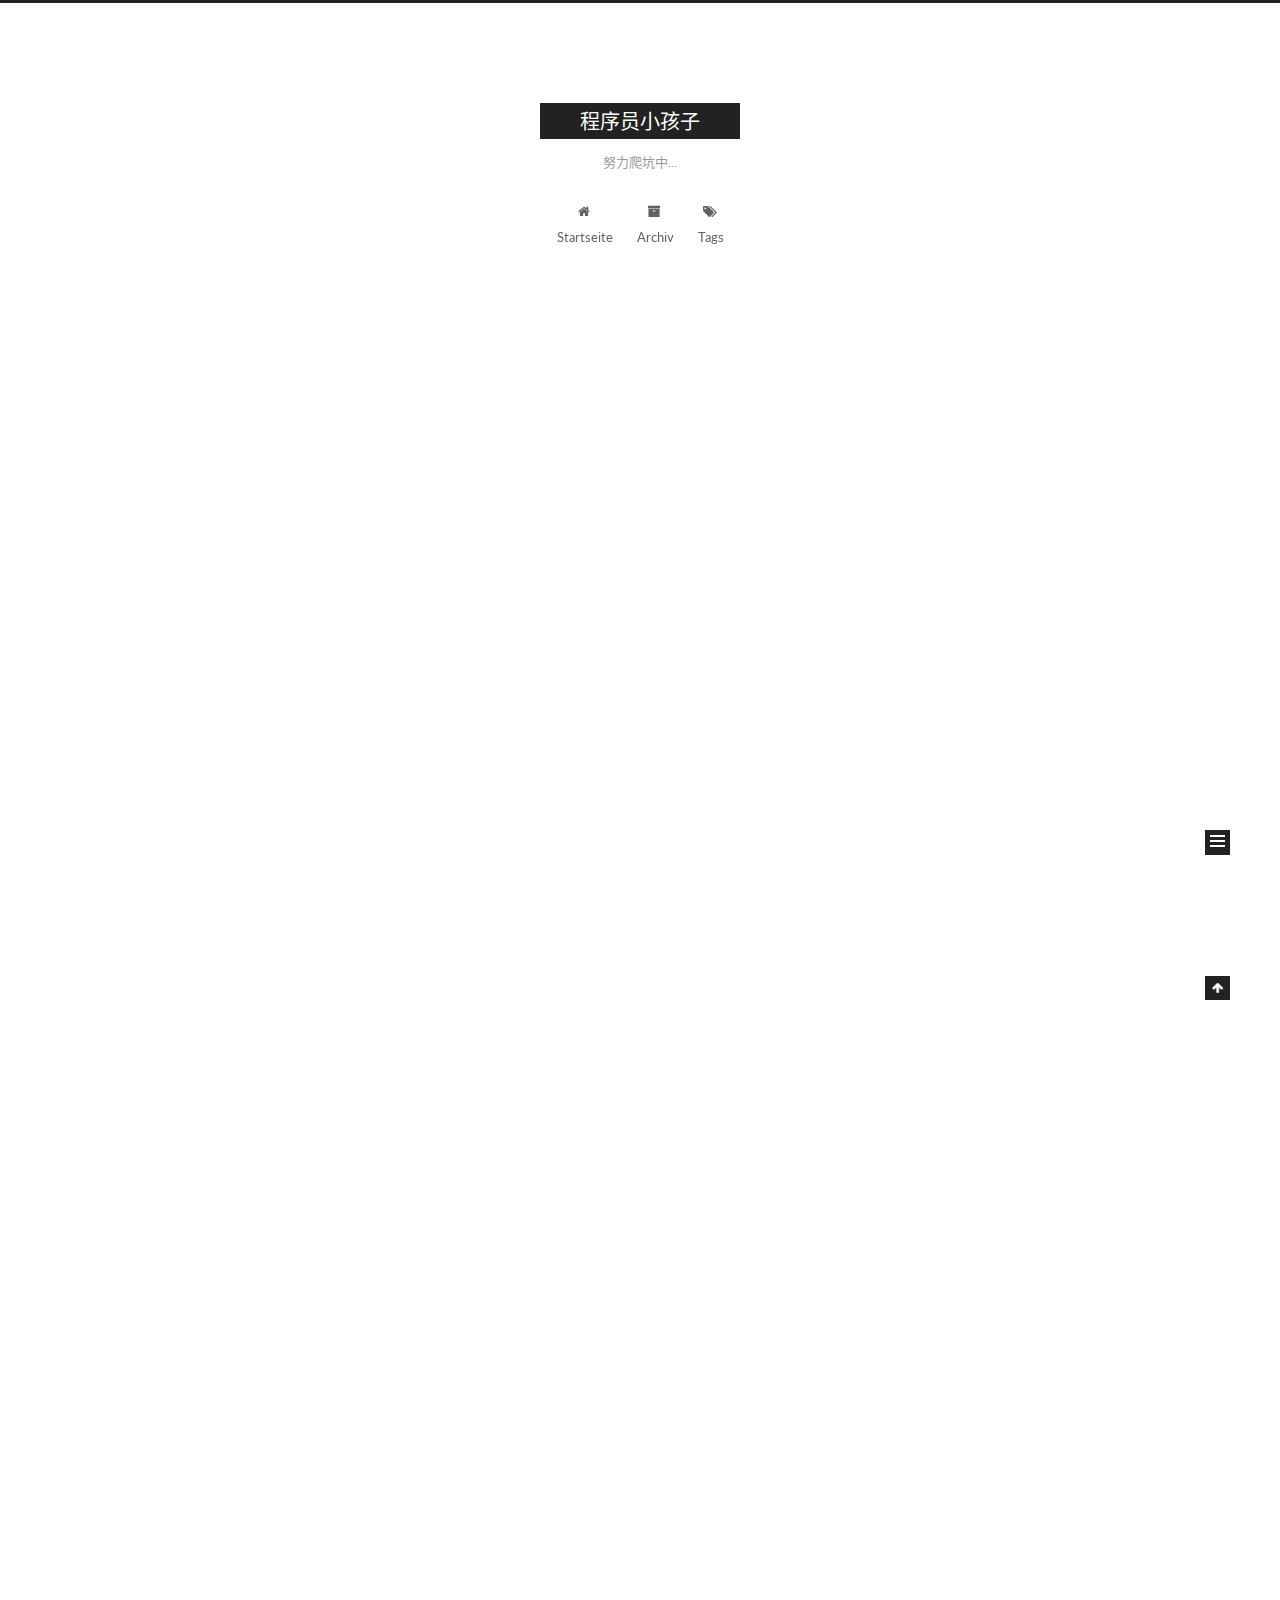
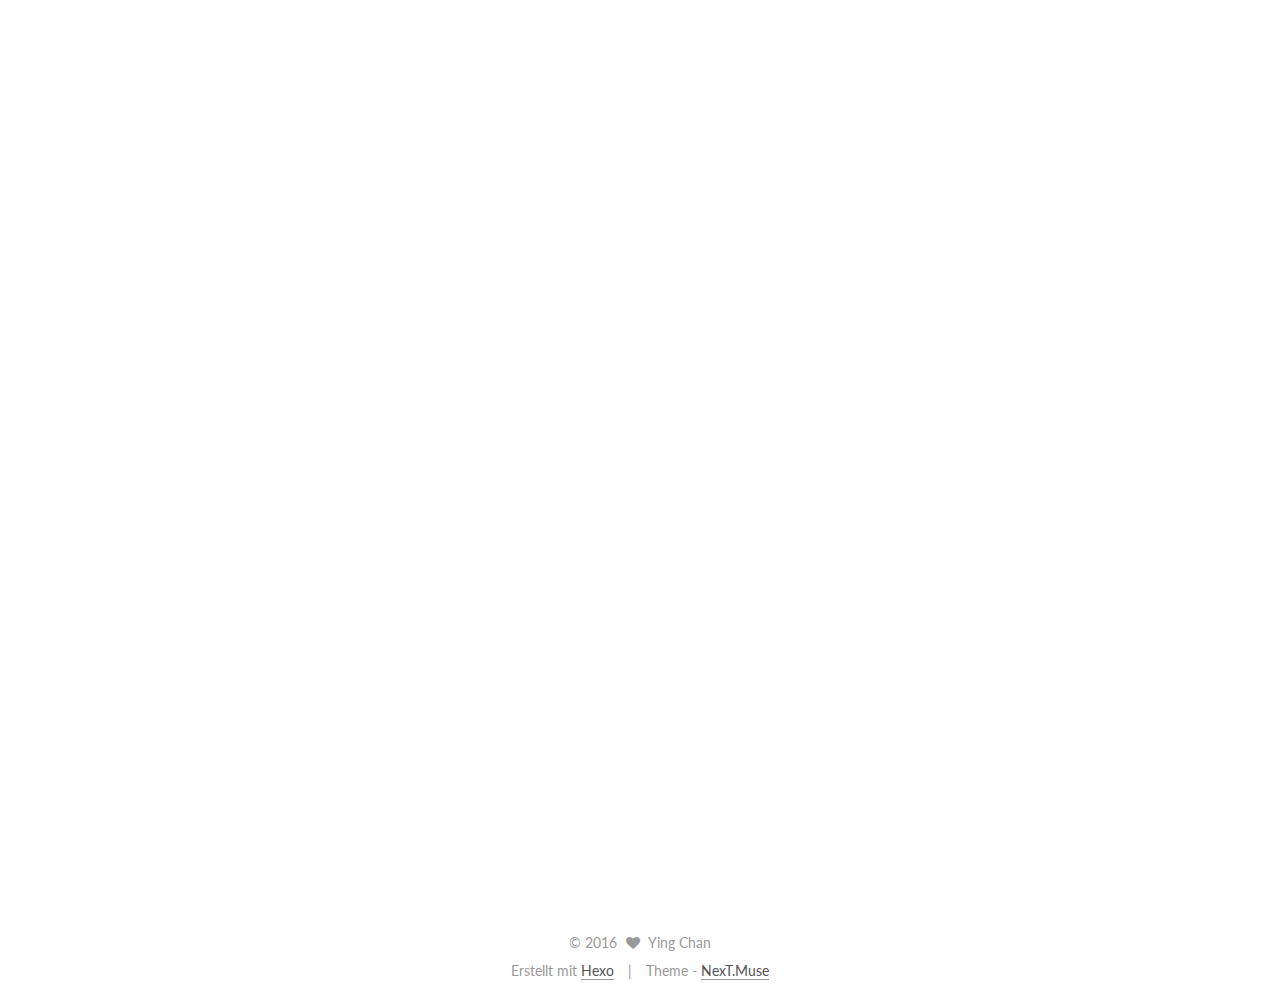
==== commit 9c174cea: "Site updated: 2016-03-31 15:09:26" ====
--- a/index.html
+++ b/index.html
@@ -206,6 +206,110 @@
             
               
                 
+                <a class="post-title-link" href="/2016/03/31/markdown-test/" itemprop="url">
+                  markdown test
+                </a>
+              
+            
+          </h1>
+        
+
+        <div class="post-meta">
+          <span class="post-time">
+            <span class="post-meta-item-icon">
+              <i class="fa fa-calendar-o"></i>
+            </span>
+            <span class="post-meta-item-text">Veröffentlicht am</span>
+            <time itemprop="dateCreated" datetime="2016-03-31T14:26:03+08:00" content="2016-03-31">
+              2016-03-31
+            </time>
+          </span>
+
+          
+
+          
+            
+              <span class="post-comments-count">
+                &nbsp; | &nbsp;
+                <a href="/2016/03/31/markdown-test/#comments" itemprop="discussionUrl">
+                  <span class="post-comments-count ds-thread-count" data-thread-key="2016/03/31/markdown-test/" itemprop="commentsCount"></span>
+                </a>
+              </span>
+            
+          
+
+          
+
+          
+          
+
+        </div>
+      </header>
+    
+
+
+    <div class="post-body" itemprop="articleBody">
+
+      
+      
+
+      
+        
+          
+            <p>markdown test</p>
+<figure class="highlight plain"><figcaption><span>```</span></figcaption><table><tr><td class="gutter"><pre><span class="line">1</span><br><span class="line">2</span><br><span class="line">3</span><br><span class="line">4</span><br><span class="line">5</span><br><span class="line">6</span><br><span class="line">7</span><br><span class="line">8</span><br><span class="line">9</span><br><span class="line">10</span><br><span class="line">11</span><br><span class="line">12</span><br><span class="line">13</span><br><span class="line">14</span><br><span class="line">15</span><br><span class="line">16</span><br><span class="line">17</span><br><span class="line">18</span><br><span class="line">19</span><br><span class="line">20</span><br><span class="line">21</span><br><span class="line">22</span><br><span class="line">23</span><br><span class="line">24</span><br><span class="line">25</span><br><span class="line">26</span><br></pre></td><td class="code"><pre><span class="line"></span><br><span class="line">_ 123 _</span><br><span class="line"></span><br><span class="line">-- </span><br><span class="line">123</span><br><span class="line"> --</span><br><span class="line"></span><br><span class="line">~ </span><br><span class="line">--- </span><br><span class="line">123</span><br><span class="line">---</span><br><span class="line">~</span><br><span class="line"></span><br><span class="line">[![](https://cdn.v2ex.co/avatar/bbc5/02f2/20964_large.png?m=1457051626)]</span><br><span class="line"></span><br><span class="line"></span><br><span class="line">| Header One     | Header Two     |</span><br><span class="line">| :------------- | :------------- |</span><br><span class="line">| A              | B              |</span><br><span class="line"></span><br><span class="line">**** </span><br><span class="line"></span><br><span class="line">``` </span><br><span class="line">this.code()&#123;</span><br><span class="line">  return test;</span><br><span class="line">&#125;</span><br></pre></td></tr></table></figure>
+<ul>
+<li>123 *</li>
+</ul>
+<ul>
+<li>avatar</li>
+<li>bbb</li>
+</ul>
+<h1 id="123"><a href="#123" class="headerlink" title="123"></a>123</h1>
+          
+        
+      
+    </div>
+
+    <div>
+      
+    </div>
+
+    <footer class="post-footer">
+      
+
+      
+
+      
+      
+        <div class="post-eof"></div>
+      
+    </footer>
+  </article>
+
+
+    
+      
+
+  
+  
+
+  
+  
+  
+
+  <article class="post post-type-normal " itemscope itemtype="http://schema.org/Article">
+
+    
+      <header class="post-header">
+
+        
+        
+          <h1 class="post-title" itemprop="name headline">
+            
+            
+              
+                
                 <a class="post-title-link" href="/2016/03/31/hello-world/" itemprop="url">
                   Hello World
                 </a>
@@ -330,13 +434,20 @@
         <nav class="site-state motion-element">
           <div class="site-state-item site-state-posts">
             <a href="/archives">
-              <span class="site-state-item-count">1</span>
+              <span class="site-state-item-count">2</span>
               <span class="site-state-item-name">Artikel</span>
             </a>
           </div>
 
           
 
+          
+            <div class="site-state-item site-state-tags">
+              <a href="/tags">
+                <span class="site-state-item-count">1</span>
+                <span class="site-state-item-name">Tags</span>
+              </a>
+            </div>
           
 
         </nav>
--- a/css/main.css
+++ b/css/main.css
@@ -1515,7 +1515,7 @@
   width: 4px;
   height: 4px;
   border-radius: 50%;
-  background: #a72dbe;
+  background: #ffcfa1;
 }
 .links-of-blogroll {
   font-size: 13px;
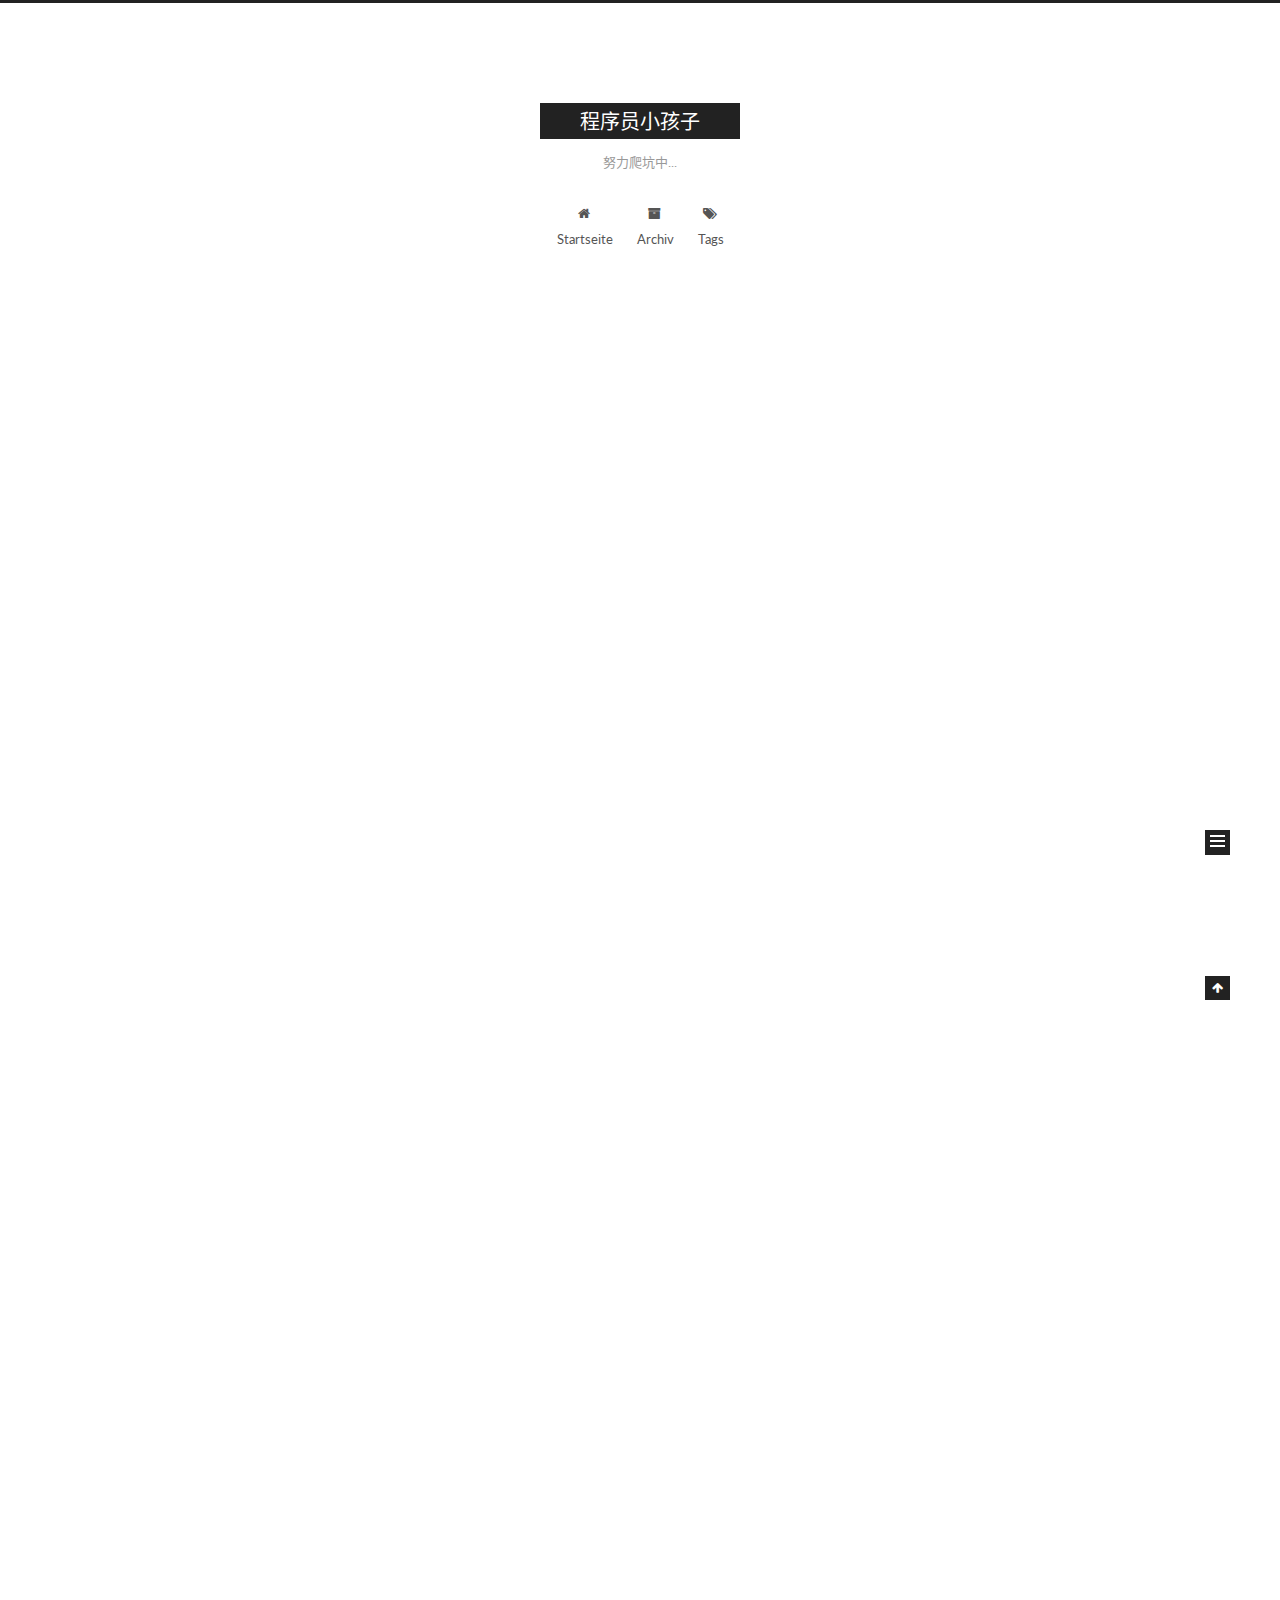
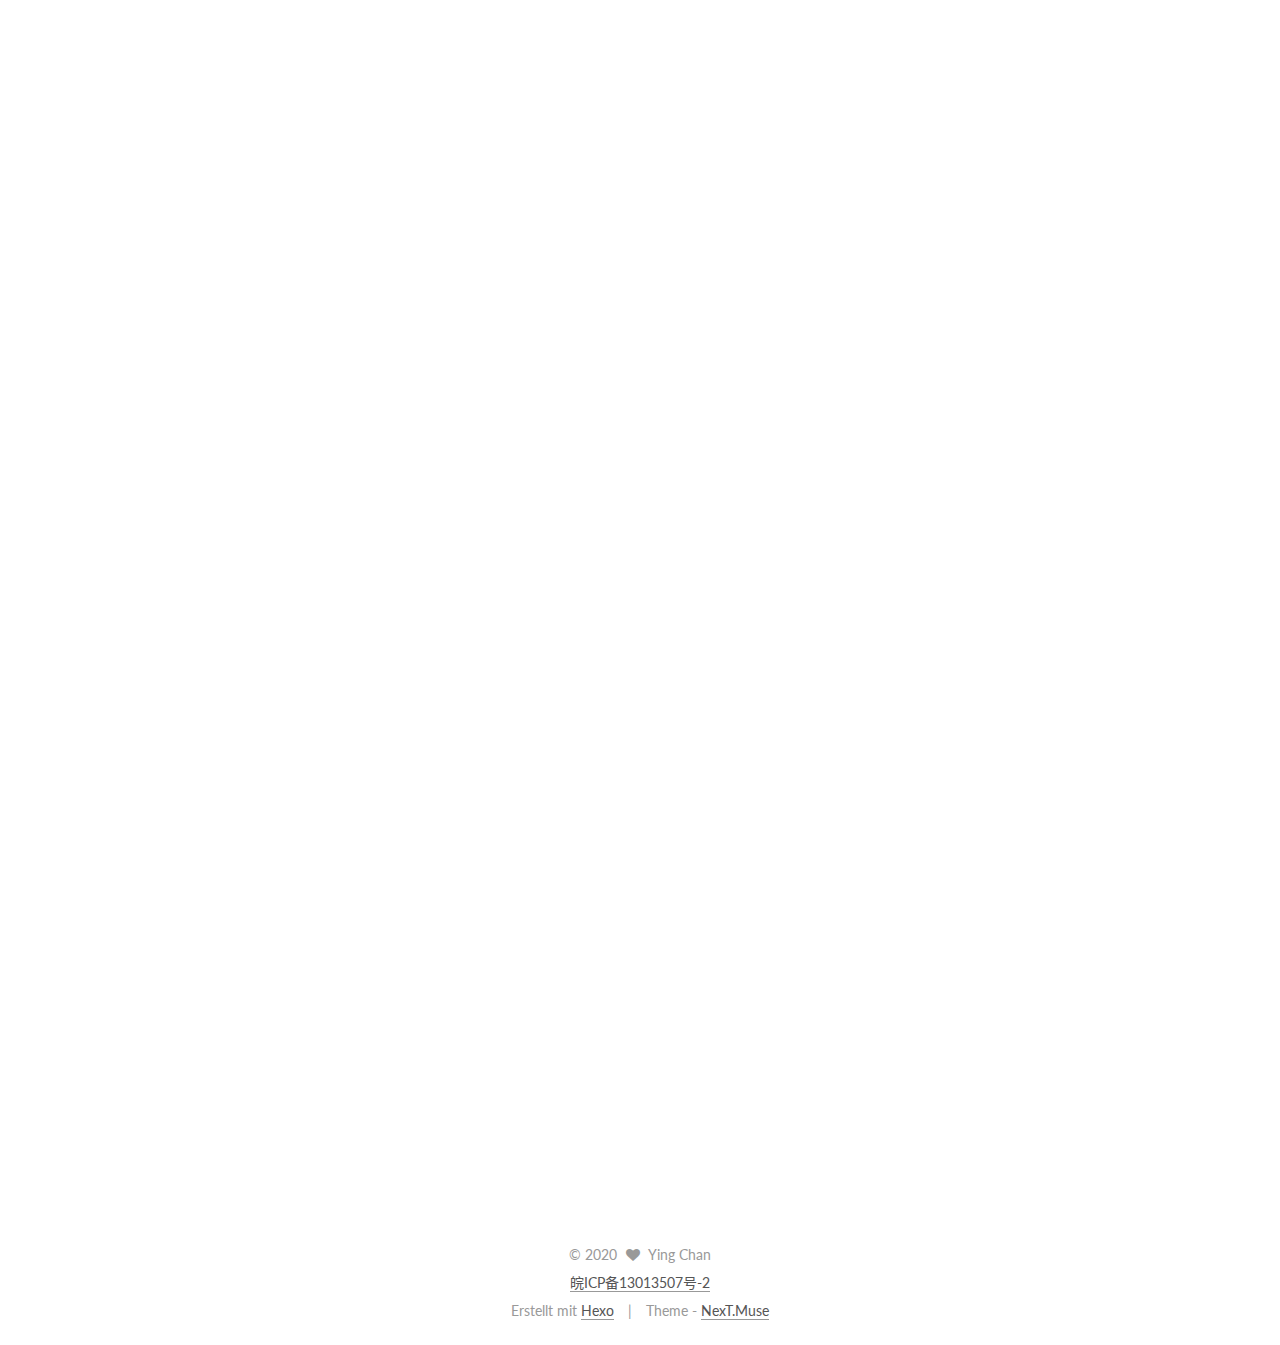
==== commit b89d5f25: "Update index.html" ====
--- a/index.html
+++ b/index.html
@@ -206,6 +206,353 @@
             
               
                 
+                <a class="post-title-link" href="/2016/04/10/web/" itemprop="url">
+                  Web 前端(StuQ 技能图谱)
+                </a>
+              
+            
+          </h1>
+        
+
+        <div class="post-meta">
+          <span class="post-time">
+            <span class="post-meta-item-icon">
+              <i class="fa fa-calendar-o"></i>
+            </span>
+            <span class="post-meta-item-text">Veröffentlicht am</span>
+            <time itemprop="dateCreated" datetime="2016-04-10T00:36:00+08:00" content="2016-04-10">
+              2016-04-10
+            </time>
+          </span>
+
+          
+
+          
+            
+              <span class="post-comments-count">
+                &nbsp; | &nbsp;
+                <a href="/2016/04/10/web/#comments" itemprop="discussionUrl">
+                  <span class="post-comments-count ds-thread-count" data-thread-key="2016/04/10/web/" itemprop="commentsCount"></span>
+                </a>
+              </span>
+            
+          
+
+          
+
+          
+          
+
+        </div>
+      </header>
+    
+
+
+    <div class="post-body" itemprop="articleBody">
+
+      
+      
+
+      
+        
+          
+            <ul>
+<li><h3 id="浏览器"><a href="#浏览器" class="headerlink" title="浏览器"></a>浏览器</h3><ul>
+<li>IE6/7/8/9/10/11 (Trident)</li>
+<li>Firefox (Gecko)</li>
+<li>Chrome/Chromium (Blink)</li>
+<li>Safari (WebKit)</li>
+<li>Opera (Blink)</li>
+</ul>
+</li>
+<li><h3 id="编程语言"><a href="#编程语言" class="headerlink" title="编程语言"></a>编程语言</h3><ul>
+<li>JavaScript/Node.js</li>
+<li>CoffeeScript</li>
+<li>TypeScript</li>
+</ul>
+</li>
+<li><h3 id="切页面"><a href="#切页面" class="headerlink" title="切页面"></a>切页面</h3><ul>
+<li>HTML/HTML5</li>
+<li>CSS/CSS3</li>
+<li>Sass/LESS/Stylus</li>
+<li>PhotoShop/Paint.net/Fireworks/GIMP/Sketch</li>
+</ul>
+</li>
+<li><h3 id="开发工具"><a href="#开发工具" class="headerlink" title="开发工具"></a>开发工具</h3><ul>
+<li><h4 id="编辑器和IDE"><a href="#编辑器和IDE" class="headerlink" title="编辑器和IDE"></a>编辑器和IDE</h4><ul>
+<li>VIM/Sublime Text2</li>
+<li>Notepad++/EditPlus</li>
+<li>WebStorm</li>
+<li>Emacs EmacsWiki</li>
+<li>Brackets</li>
+<li>Atom</li>
+<li>Lime Text</li>
+<li>Light Table</li>
+<li>Codebox</li>
+<li>TextMate</li>
+<li>Neovim</li>
+<li>Komodo IDE / Edit</li>
+<li>Eclipse</li>
+<li>Visual Studio/Visual Studio Code</li>
+<li>NetBeans</li>
+<li>Cloud9 IDE</li>
+<li>HBuilder</li>
+<li>Nuclide</li>
+</ul>
+</li>
+<li><h4 id="调试工具"><a href="#调试工具" class="headerlink" title="调试工具"></a>调试工具</h4><ul>
+<li>Firebug/Firecookie</li>
+<li>YSlow</li>
+<li>IEDeveloperToolbar/IETester</li>
+<li>Fiddler</li>
+<li>Chrome Dev Tools</li>
+<li>Dragonfly</li>
+<li>DebugBar</li>
+<li>Venkman</li>
+</ul>
+</li>
+<li><h4 id="版本管理"><a href="#版本管理" class="headerlink" title="版本管理"></a>版本管理</h4><ul>
+<li>Git/SVN/Mercurial</li>
+<li>Github/GitLab/Bitbucket/Gitorious/GNU Savannah/Launchpad/SourceForge/TeamForge</li>
+</ul>
+</li>
+</ul>
+</li>
+<li><h3 id="代码质量"><a href="#代码质量" class="headerlink" title="代码质量"></a>代码质量</h3><ul>
+<li><h4 id="Coding-style"><a href="#Coding-style" class="headerlink" title="Coding style"></a>Coding style</h4><ul>
+<li>JSLint/JSHint/jscs</li>
+<li>CSSLint</li>
+<li>Markup Validation Service</li>
+<li>HTML Validators</li>
+</ul>
+</li>
+<li><h4 id="单元测试"><a href="#单元测试" class="headerlink" title="单元测试"></a>单元测试</h4><ul>
+<li>QUnit/Jasmine</li>
+<li>Mocha/Should/Chai/Expect</li>
+<li>Unit JS</li>
+</ul>
+</li>
+<li><h4 id="自动化测试"><a href="#自动化测试" class="headerlink" title="自动化测试"></a>自动化测试</h4><ul>
+<li>WebDriver/Protractor/Karma Runner/Sahi</li>
+<li>phantomjs</li>
+<li>SourceLabs/BrowserStack</li>
+</ul>
+</li>
+</ul>
+</li>
+<li><h3 id="前端库-框架"><a href="#前端库-框架" class="headerlink" title="前端库/框架"></a>前端库/框架</h3><ul>
+<li>jQuery/Underscore/Mootools/Prototype.js</li>
+<li>YUI3/Dojo/ExtJS/KISSY</li>
+<li>Backbone/KnockoutJS/Emberjs</li>
+<li><h4 id="AngularJS"><a href="#AngularJS" class="headerlink" title="AngularJS"></a>AngularJS</h4><ul>
+<li>Batarang</li>
+</ul>
+</li>
+<li>Bootstrap</li>
+<li>Semantic UI</li>
+<li>Juice UI</li>
+<li>Web Atoms</li>
+<li>Polymer</li>
+<li>Dhtmlx</li>
+<li>qooxdoo</li>
+<li>React</li>
+<li><p>Brick</p>
+</li>
+<li><h4 id="前端标准-规范"><a href="#前端标准-规范" class="headerlink" title="前端标准/规范"></a>前端标准/规范</h4><ul>
+<li>HTTP/1.1: RFCs 7230-7235</li>
+<li>HTTP/2</li>
+<li>ECMAScript 5/6</li>
+<li>W3C: DOM/BOM/XHTML/XML/JSON/JSONP/…</li>
+<li>CommonJS Modules/AMD</li>
+<li>HTML5/CSS3</li>
+<li><h5 id="Semantic-Web"><a href="#Semantic-Web" class="headerlink" title="Semantic Web"></a>Semantic Web</h5><ul>
+<li>MicroData</li>
+<li>RDFa</li>
+</ul>
+</li>
+<li><h5 id="Web-Accessibility"><a href="#Web-Accessibility" class="headerlink" title="Web Accessibility"></a>Web Accessibility</h5><ul>
+<li>WCAG</li>
+<li>Role Attribute</li>
+<li>WAI-ARIA</li>
+</ul>
+</li>
+</ul>
+</li>
+</ul>
+</li>
+<li><h3 id="性能"><a href="#性能" class="headerlink" title="性能"></a>性能</h3><ul>
+<li>JSPerf</li>
+<li>YSlow 35 rules</li>
+<li>PageSpeed</li>
+<li>HTTPWatch</li>
+<li>DynaTrace’s Ajax</li>
+<li>高性能JavaScript</li>
+</ul>
+</li>
+<li><h3 id="SEO"><a href="#SEO" class="headerlink" title="SEO"></a>SEO</h3></li>
+<li><h3 id="编程知识储备"><a href="#编程知识储备" class="headerlink" title="编程知识储备"></a>编程知识储备</h3><ul>
+<li>数据结构</li>
+<li>OOP/AOP</li>
+<li>原型链/作用域链</li>
+<li>闭包</li>
+<li>编程范型</li>
+<li>设计模式</li>
+<li>Javascript Tips</li>
+</ul>
+</li>
+<li><h3 id="部署流程"><a href="#部署流程" class="headerlink" title="部署流程"></a>部署流程</h3><ul>
+<li><h4 id="压缩合并"><a href="#压缩合并" class="headerlink" title="压缩合并"></a>压缩合并</h4><ul>
+<li>YUI Compressor</li>
+<li>Google Clousure Complier</li>
+<li>UglifyJS</li>
+<li>CleanCSS</li>
+</ul>
+</li>
+<li><h4 id="文档输出"><a href="#文档输出" class="headerlink" title="文档输出"></a>文档输出</h4><ul>
+<li>JSDoc</li>
+<li>Dox/Doxmate/Grunt-Doxmate</li>
+</ul>
+</li>
+<li><h4 id="项目构建工具"><a href="#项目构建工具" class="headerlink" title="项目构建工具"></a>项目构建工具</h4><ul>
+<li>make/Ant</li>
+<li>GYP</li>
+<li>Grunt</li>
+<li>Gulp</li>
+<li>Yeoman</li>
+<li>FIS</li>
+<li>Mod</li>
+</ul>
+</li>
+</ul>
+</li>
+<li><h3 id="代码组织"><a href="#代码组织" class="headerlink" title="代码组织"></a>代码组织</h3><ul>
+<li><h4 id="类库模块化"><a href="#类库模块化" class="headerlink" title="类库模块化"></a>类库模块化</h4><ul>
+<li>CommonJS/AMD</li>
+<li>YUI3模块</li>
+<li>CMD</li>
+<li>UMD</li>
+</ul>
+</li>
+<li><h4 id="业务逻辑模块化"><a href="#业务逻辑模块化" class="headerlink" title="业务逻辑模块化"></a>业务逻辑模块化</h4><ul>
+<li>bower/component</li>
+</ul>
+</li>
+<li><h4 id="文件加载"><a href="#文件加载" class="headerlink" title="文件加载"></a>文件加载</h4><ul>
+<li>LABjs</li>
+<li>SeaJS/Require.js</li>
+</ul>
+</li>
+<li><h4 id="模块化预处理器"><a href="#模块化预处理器" class="headerlink" title="模块化预处理器"></a>模块化预处理器</h4><ul>
+<li>Browserify</li>
+<li>Webpack</li>
+</ul>
+</li>
+</ul>
+</li>
+<li><h3 id="安全"><a href="#安全" class="headerlink" title="安全"></a>安全</h3><ul>
+<li>CSRF/XSS</li>
+<li>CSP</li>
+<li>Same-origin policy</li>
+<li>ADsafe/Caja/Sandbox</li>
+</ul>
+</li>
+<li><h3 id="移动Web"><a href="#移动Web" class="headerlink" title="移动Web"></a>移动Web</h3><ul>
+<li>HTML5/CSS3</li>
+<li>响应式网页设计</li>
+<li>Zeptojs/iScroll</li>
+<li>V5/Sencha Touch</li>
+<li>PhoneGap</li>
+<li>jQuery Mobile</li>
+<li>W3C Mobile Web Initiative</li>
+<li>W3C mobileOK Checker</li>
+<li>Open Mobile Alliance</li>
+</ul>
+</li>
+<li><h3 id="前沿技术社区-会议"><a href="#前沿技术社区-会议" class="headerlink" title="前沿技术社区/会议"></a>前沿技术社区/会议</h3><ul>
+<li>D2/WebRebuild</li>
+<li>NodeParty/W3CTech/HTML5梦工厂</li>
+<li>JSConf/沪JS(JSConf.cn)</li>
+<li>QCon/Velocity/SDCC</li>
+<li>JSConf/NodeConf</li>
+<li>CSSConf</li>
+<li>YDN/YUIConf</li>
+<li>HybridApp</li>
+<li>WHATWG</li>
+<li>MDN</li>
+<li>codepen</li>
+<li>w3cplus</li>
+<li>CNode</li>
+</ul>
+</li>
+<li><h3 id="计算机知识储备"><a href="#计算机知识储备" class="headerlink" title="计算机知识储备"></a>计算机知识储备</h3><ul>
+<li>编译原理</li>
+<li>计算机网络</li>
+<li>操作系统</li>
+<li>算法原理</li>
+<li>软件工程/软件测试原理</li>
+<li>Unicode</li>
+</ul>
+</li>
+<li><h3 id="软技能"><a href="#软技能" class="headerlink" title="软技能"></a>软技能</h3><ul>
+<li>知识管理/总结分享</li>
+<li>沟通技巧/团队协作</li>
+<li>需求管理/PM</li>
+<li>交互设计/可用性/可访问性知识</li>
+</ul>
+</li>
+<li><h3 id="可视化"><a href="#可视化" class="headerlink" title="可视化"></a>可视化</h3><ul>
+<li>SVG/Canvas/VML</li>
+<li>SVG: D3/Raphaël/Snap.svg/DataV</li>
+<li>Canvas: CreateJS/KineticJS</li>
+<li>WebGL/Three.JS</li>
+</ul>
+</li>
+</ul>
+
+          
+        
+      
+    </div>
+
+    <div>
+      
+    </div>
+
+    <footer class="post-footer">
+      
+
+      
+
+      
+      
+        <div class="post-eof"></div>
+      
+    </footer>
+  </article>
+
+
+    
+      
+
+  
+  
+
+  
+  
+  
+
+  <article class="post post-type-normal " itemscope itemtype="http://schema.org/Article">
+
+    
+      <header class="post-header">
+
+        
+        
+          <h1 class="post-title" itemprop="name headline">
+            
+            
+              
+                
                 <a class="post-title-link" href="/2016/03/31/markdown-test/" itemprop="url">
                   markdown test
                 </a>
@@ -434,7 +781,7 @@
         <nav class="site-state motion-element">
           <div class="site-state-item site-state-posts">
             <a href="/archives">
-              <span class="site-state-item-count">2</span>
+              <span class="site-state-item-count">3</span>
               <span class="site-state-item-name">Artikel</span>
             </a>
           </div>
@@ -444,7 +791,7 @@
           
             <div class="site-state-item site-state-tags">
               <a href="/tags">
-                <span class="site-state-item-count">1</span>
+                <span class="site-state-item-count">2</span>
                 <span class="site-state-item-name">Tags</span>
               </a>
             </div>
@@ -510,11 +857,13 @@
         <div class="copyright" >
   
   &copy; 
-  <span itemprop="copyrightYear">2016</span>
+  <span itemprop="copyrightYear">2020</span>
   <span class="with-love">
     <i class="fa fa-heart"></i>
   </span>
   <span class="author" itemprop="copyrightHolder">Ying Chan</span>
+  <br/>
+ <a class="theme-link" href="http://www.beian.miit.gov.cn">皖ICP备13013507号-2</a>
 </div>
 
 <div class="powered-by">
--- a/css/main.css
+++ b/css/main.css
@@ -1515,7 +1515,7 @@
   width: 4px;
   height: 4px;
   border-radius: 50%;
-  background: #ffcfa1;
+  background: #9dff4d;
 }
 .links-of-blogroll {
   font-size: 13px;
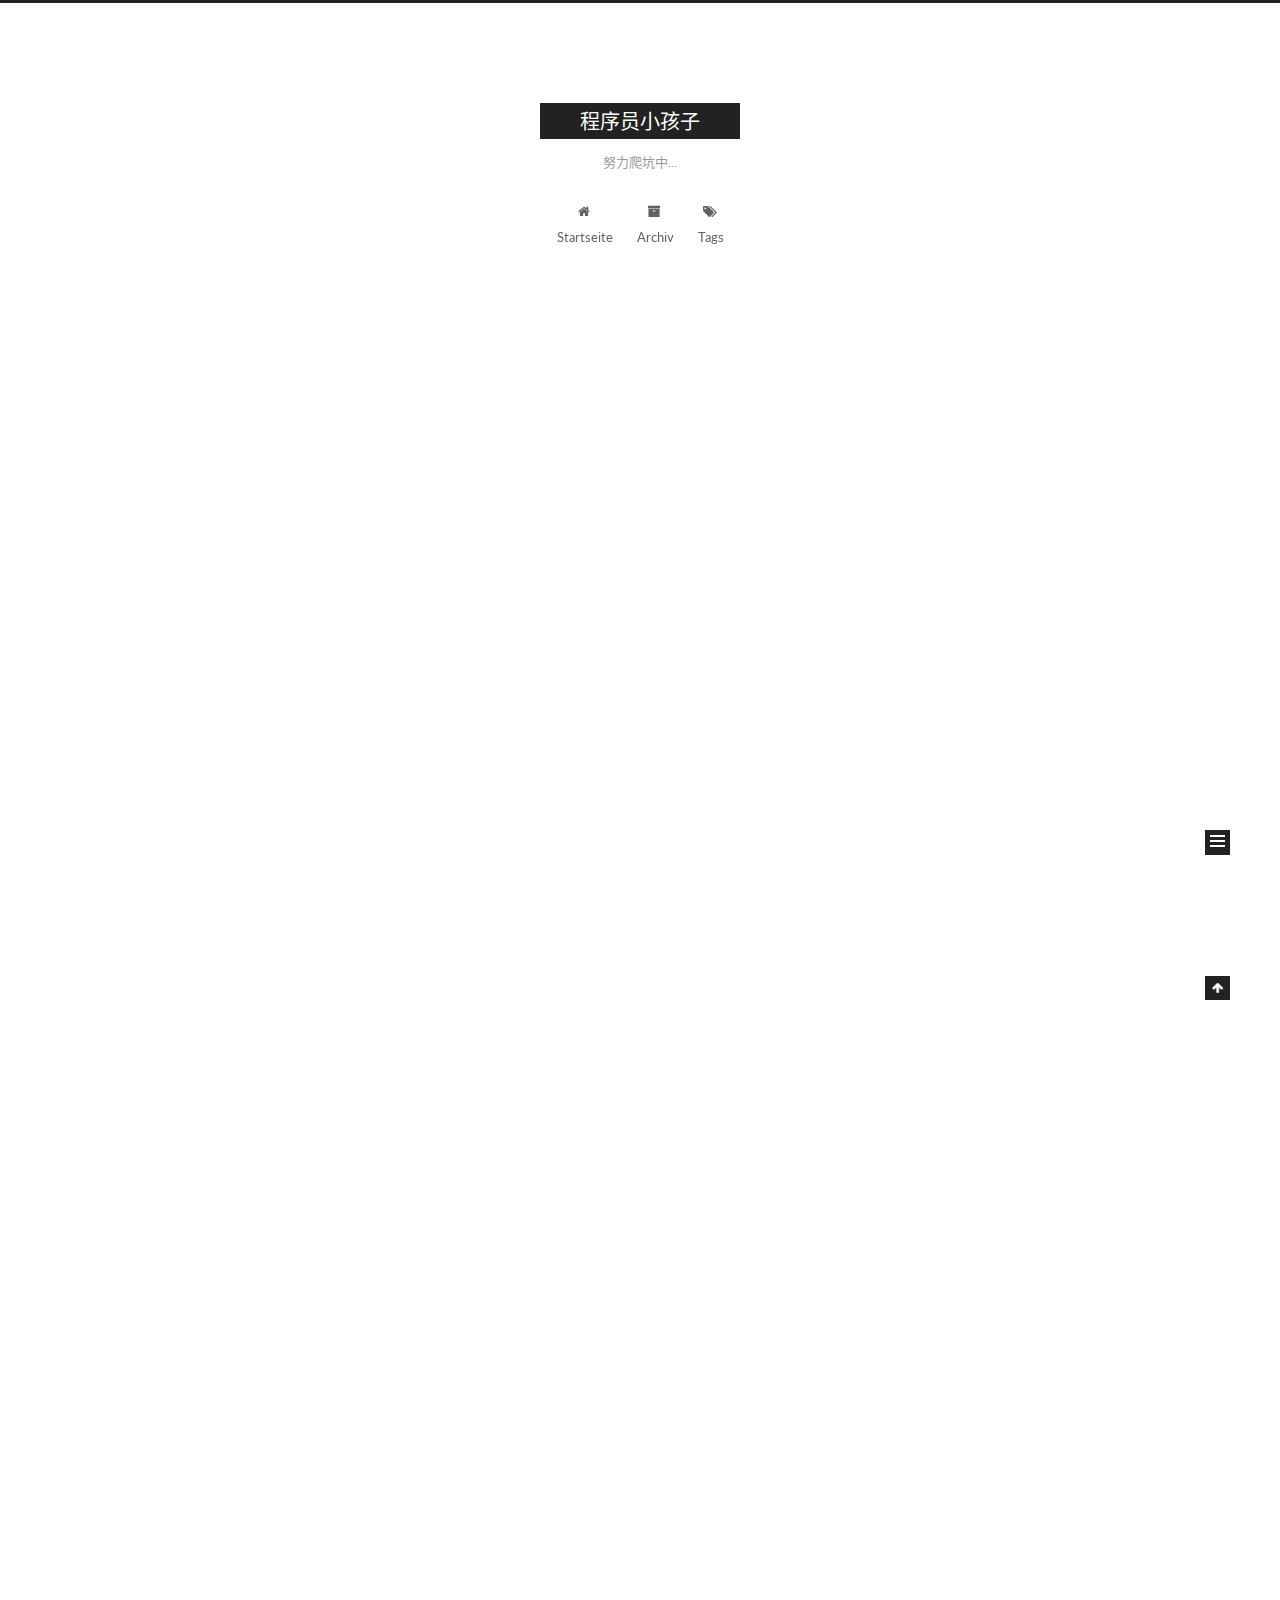
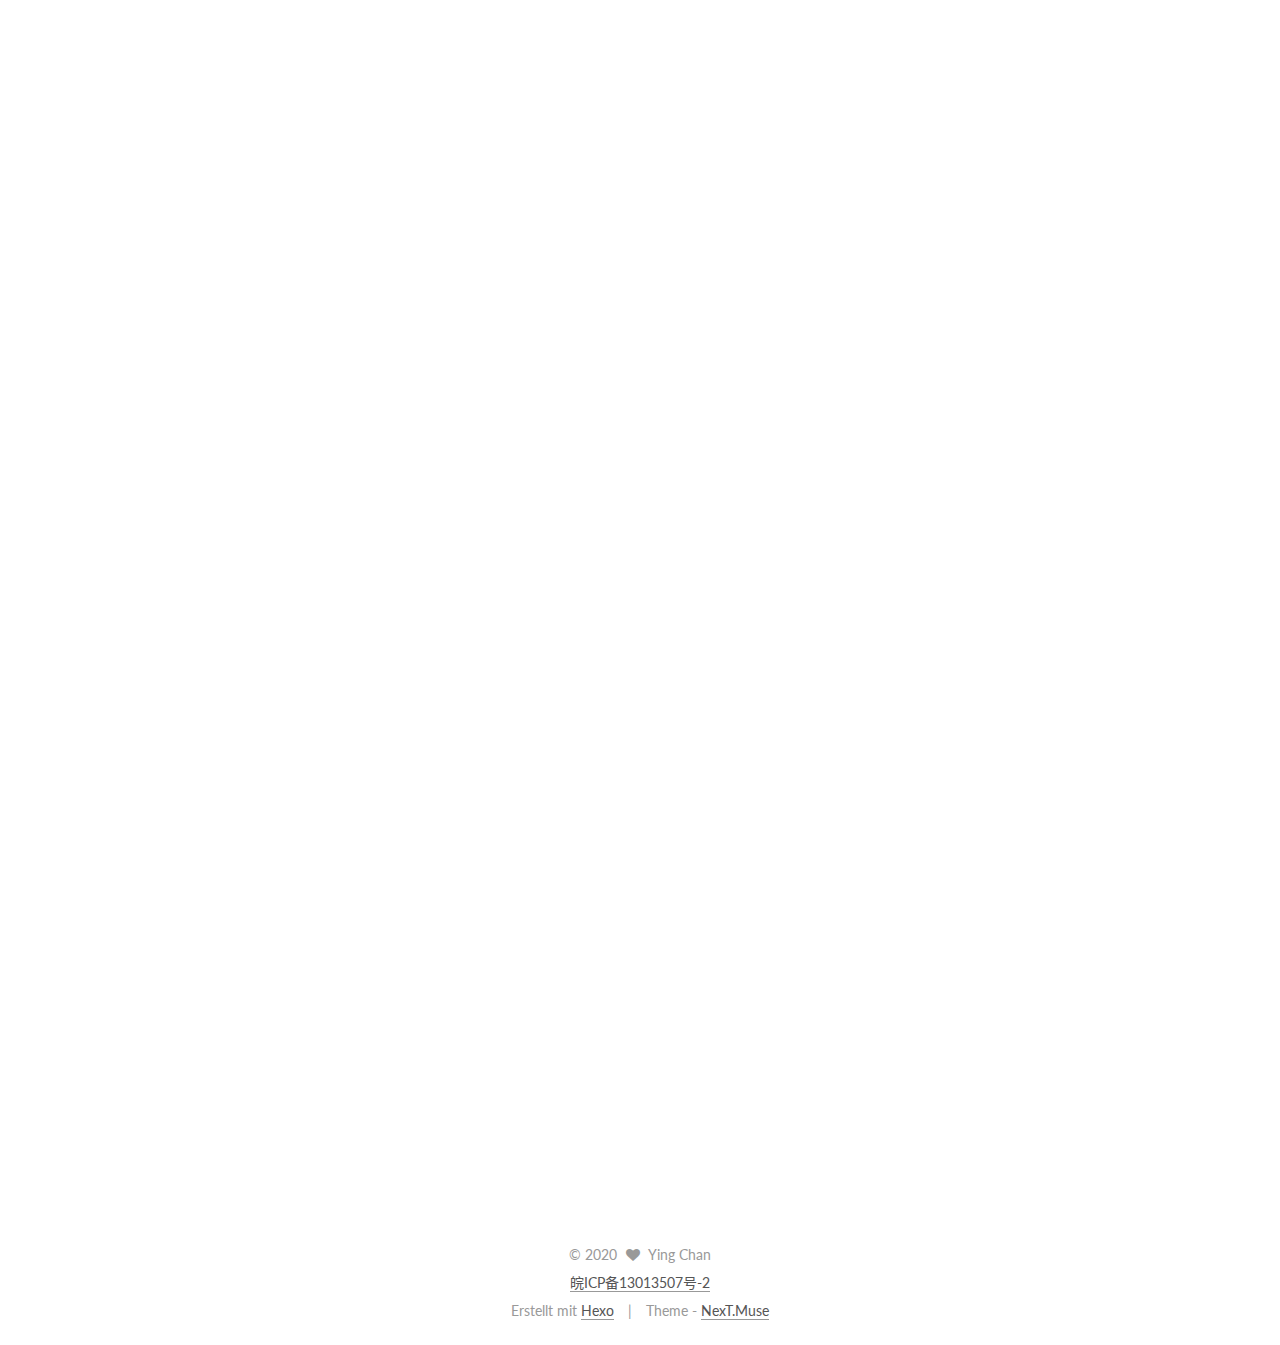
==== commit 1ca1d983: "Update index.html" ====
--- a/index.html
+++ b/index.html
@@ -893,7 +893,7 @@
   
 
 
-
+<script data-ad-client="ca-pub-5126876648544639" async src="https://pagead2.googlesyndication.com/pagead/js/adsbygoogle.js"></script>
 
 <script type="text/javascript">
   if (Object.prototype.toString.call(window.Promise) !== '[object Function]') {
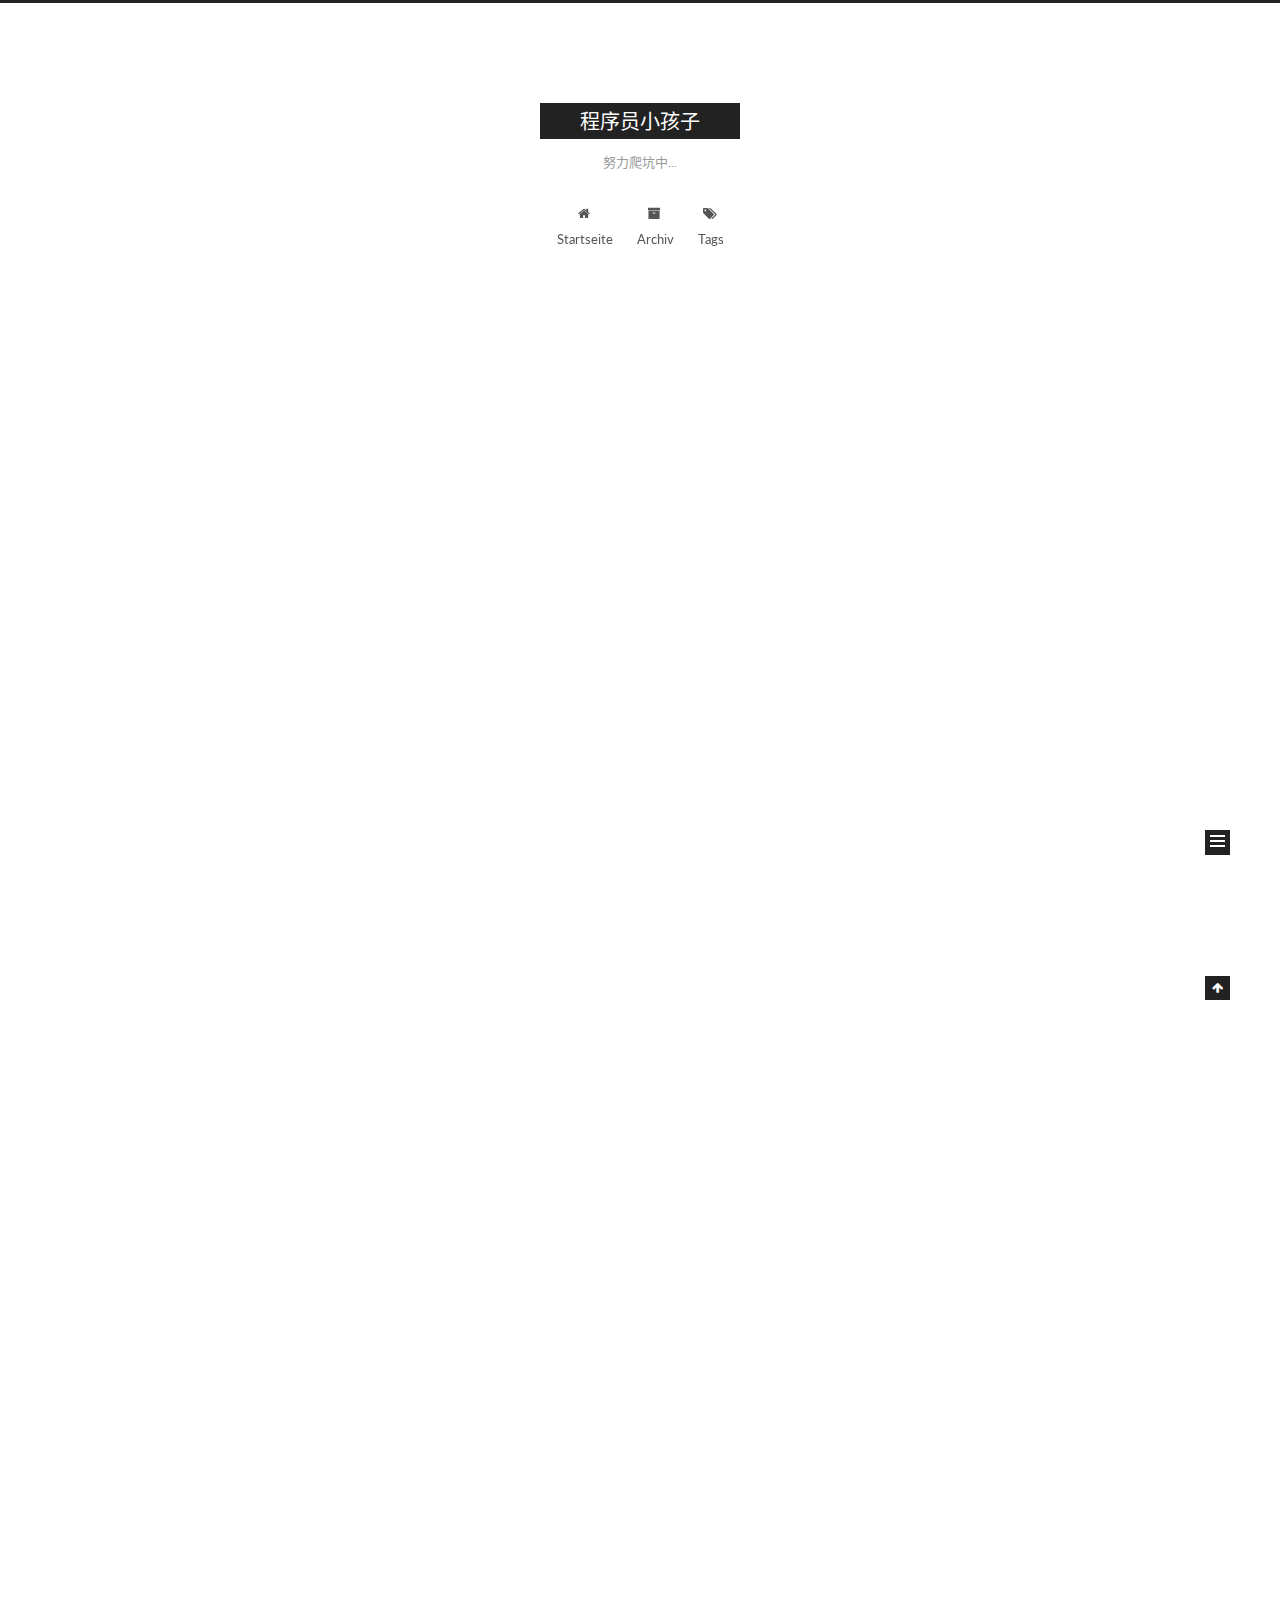
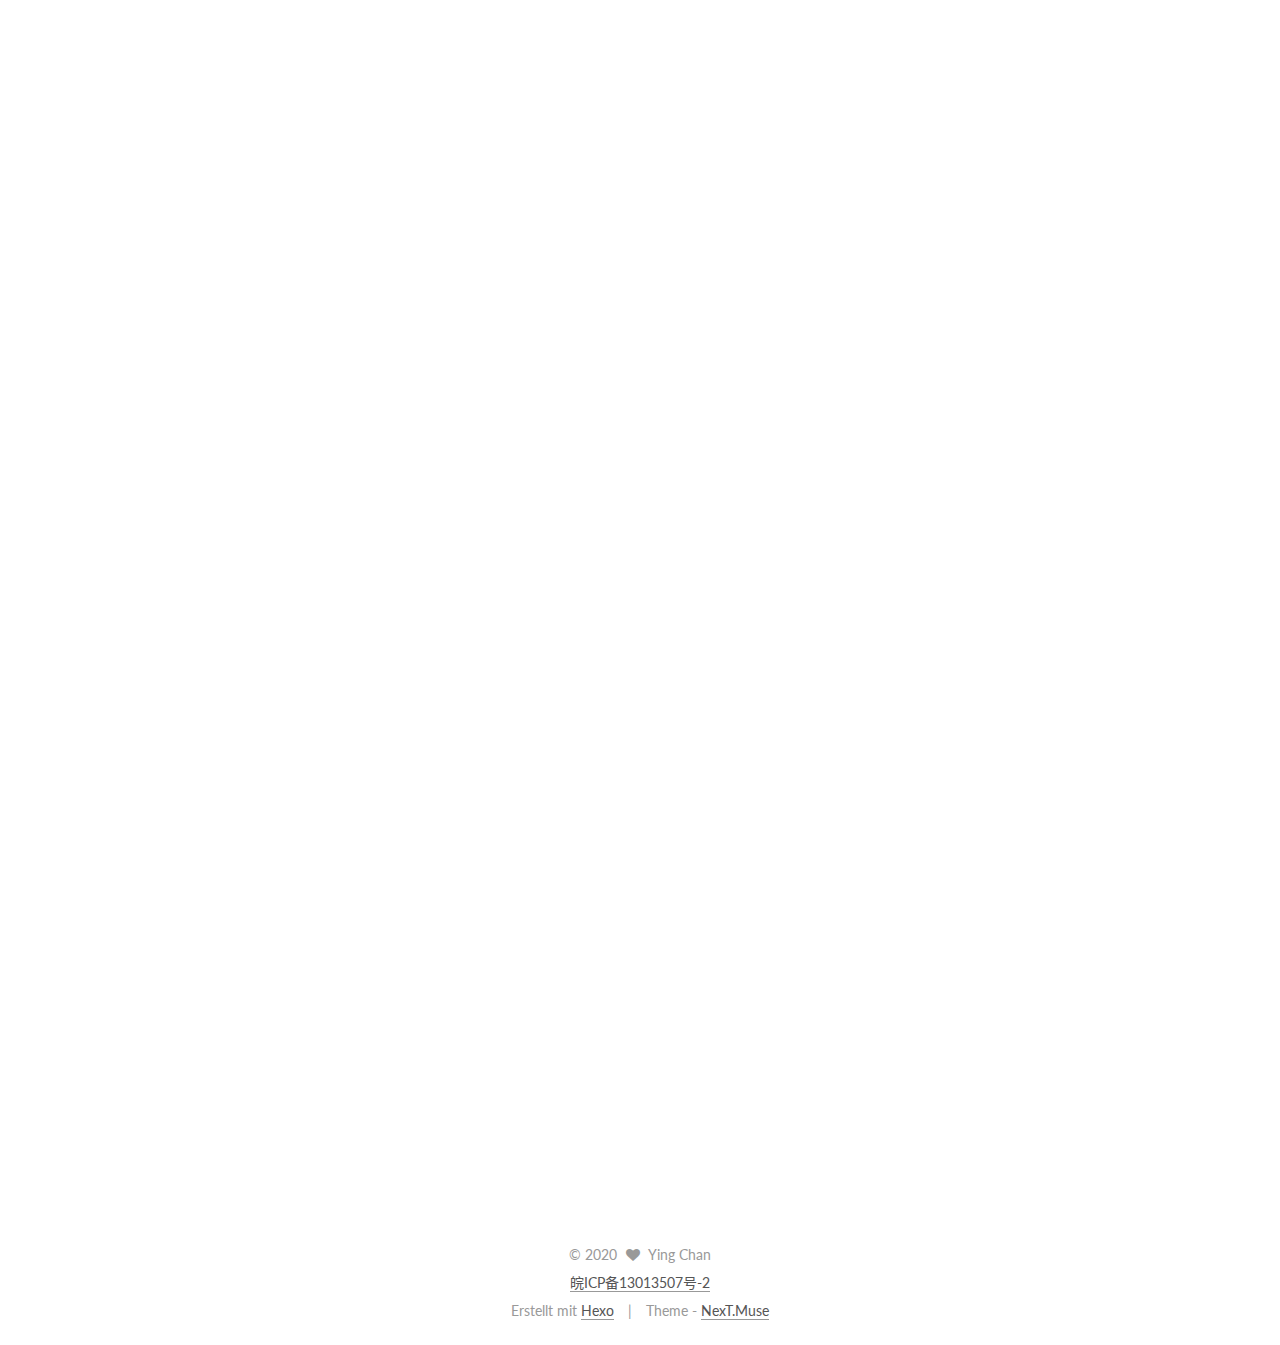
==== commit 7505fbe4: "Update index.html" ====
--- a/index.html
+++ b/index.html
@@ -863,7 +863,7 @@
   </span>
   <span class="author" itemprop="copyrightHolder">Ying Chan</span>
   <br/>
- <a class="theme-link" href="http://www.beian.miit.gov.cn">皖ICP备13013507号-2</a>
+ <a class="theme-link" href="http://www.beian.gov.cn/">皖ICP备13013507号-2</a>
 </div>
 
 <div class="powered-by">
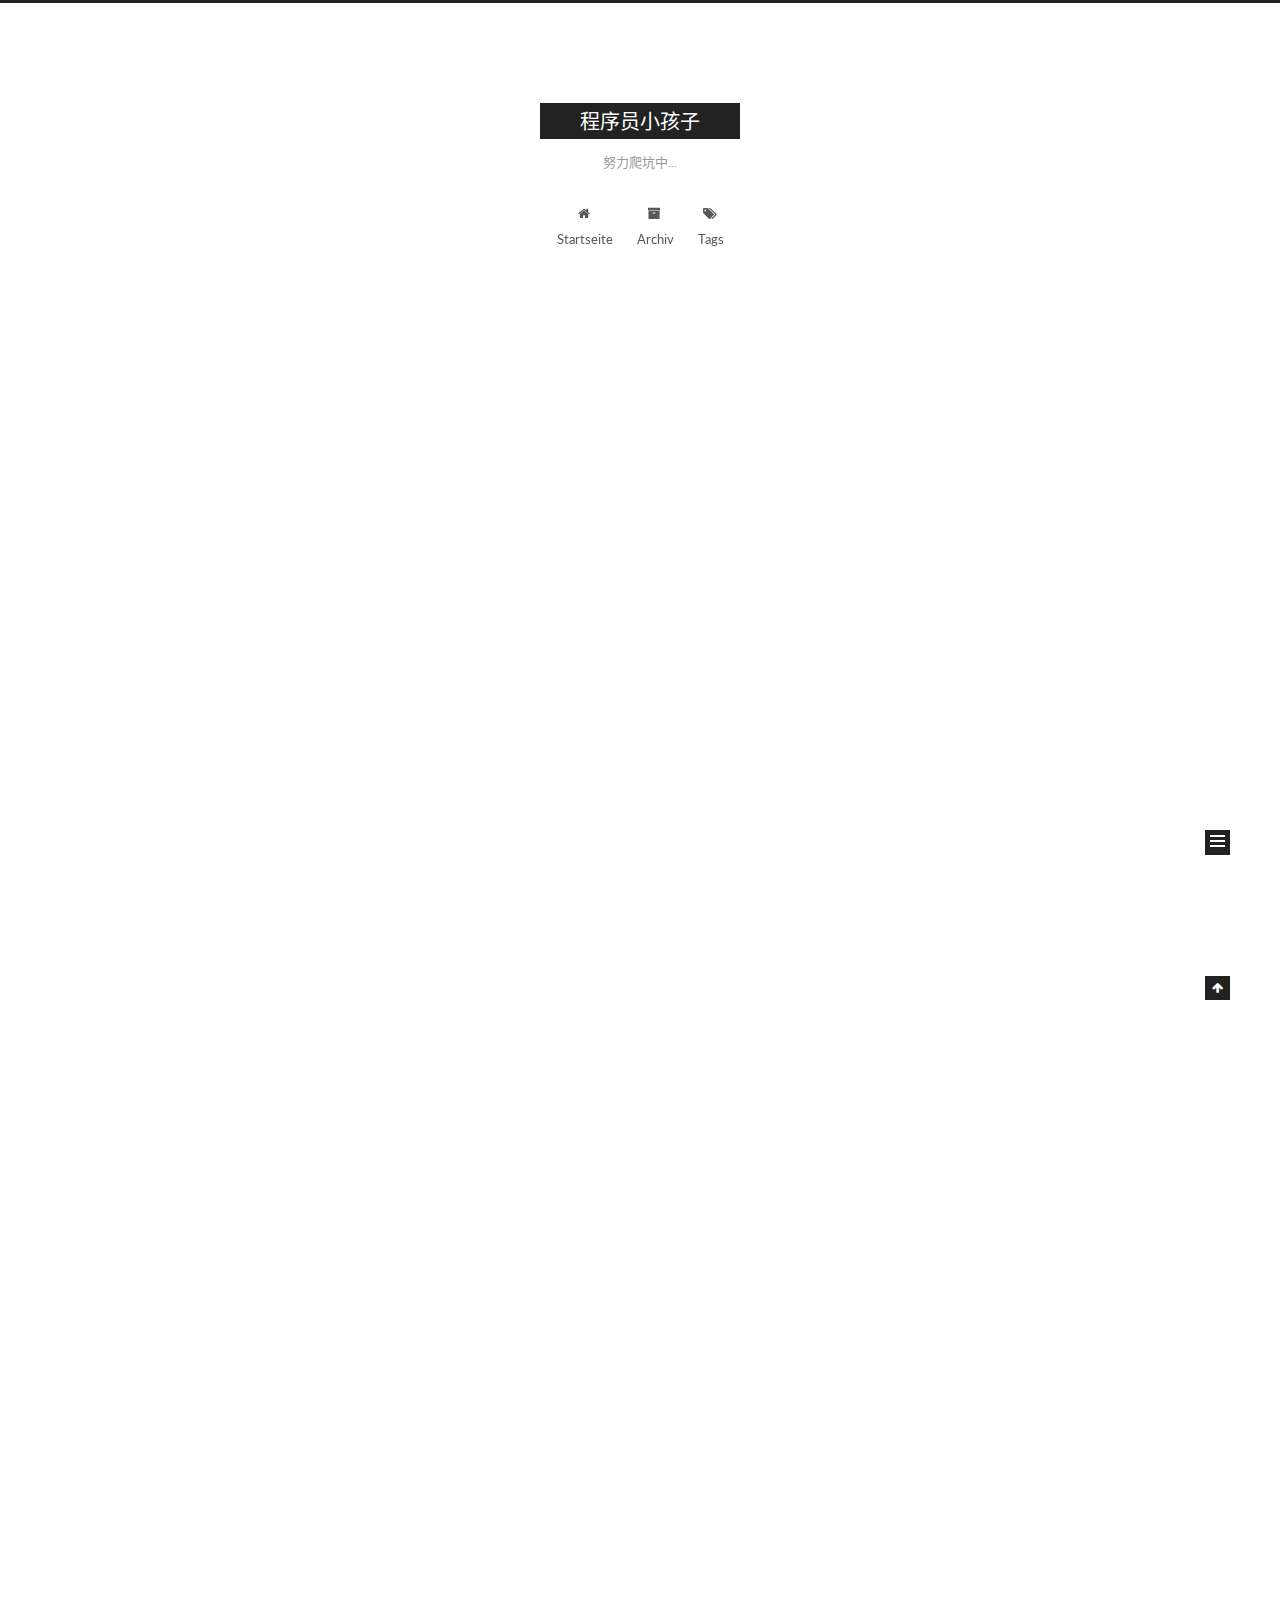
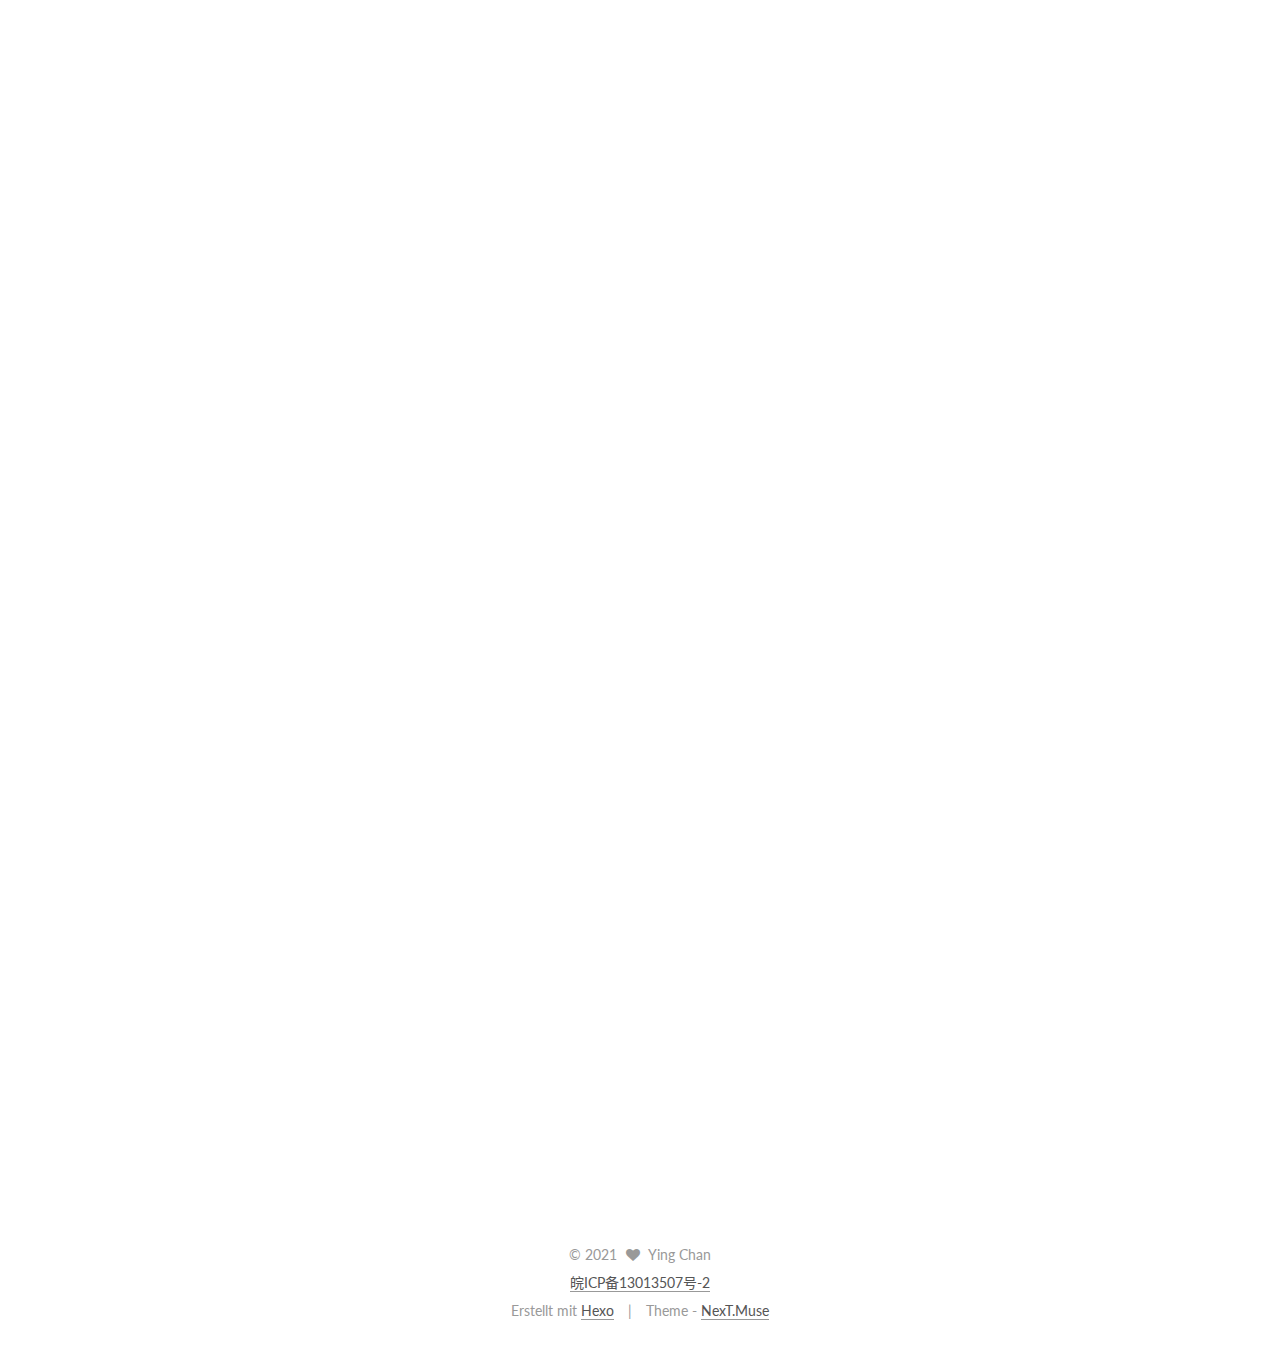
==== commit a0ed30d9: "Update index.html" ====
--- a/index.html
+++ b/index.html
@@ -857,7 +857,7 @@
         <div class="copyright" >
   
   &copy; 
-  <span itemprop="copyrightYear">2020</span>
+  <span itemprop="copyrightYear">2021</span>
   <span class="with-love">
     <i class="fa fa-heart"></i>
   </span>
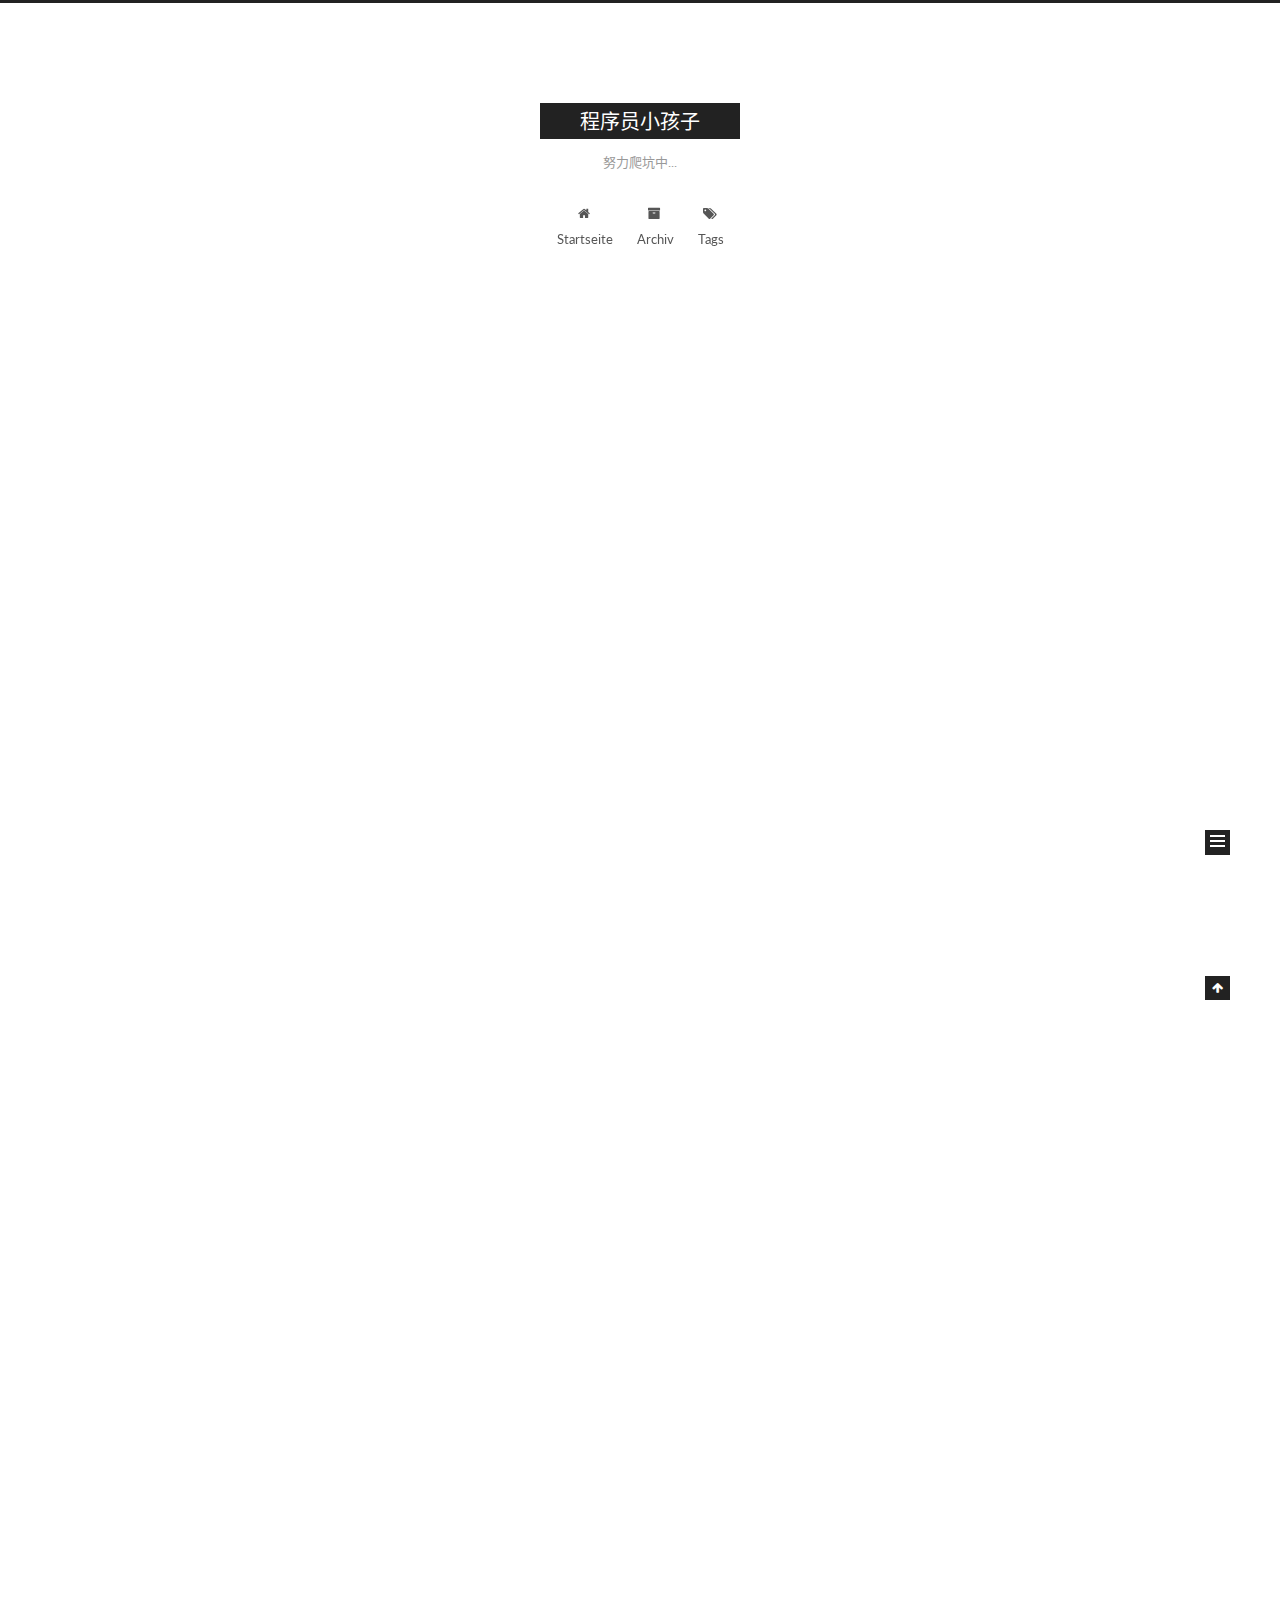
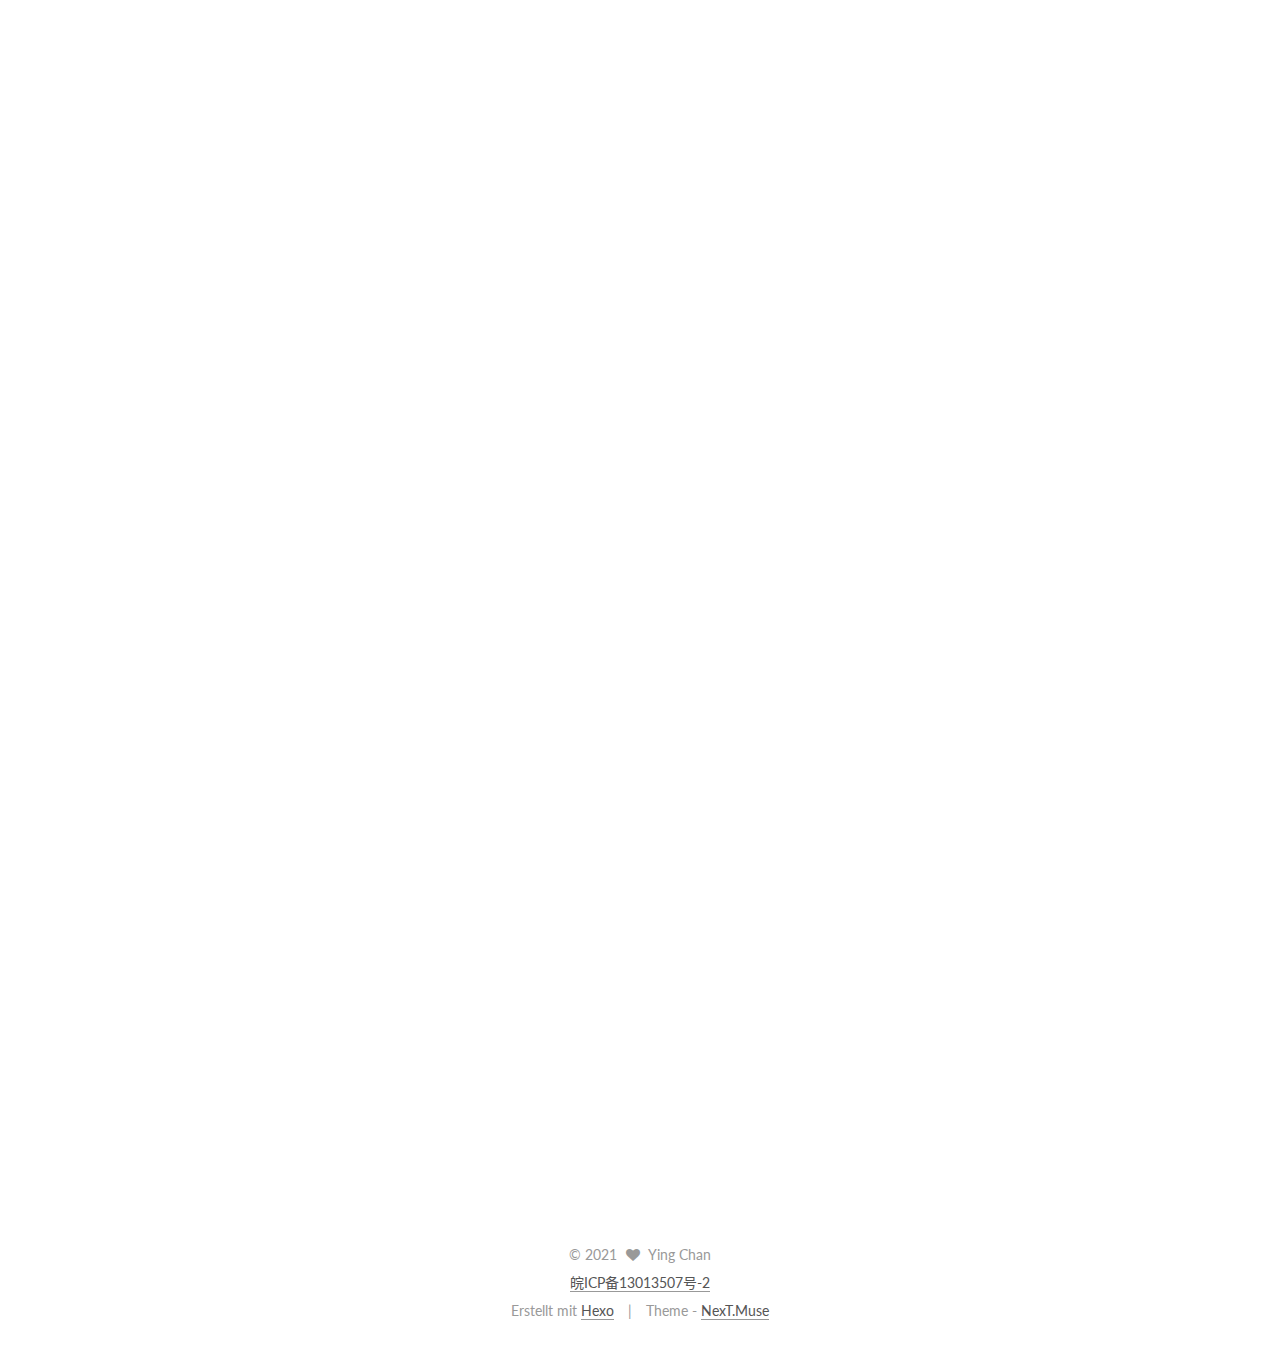
==== commit e38c9bca: "Update index.html" ====
--- a/index.html
+++ b/index.html
@@ -863,7 +863,7 @@
   </span>
   <span class="author" itemprop="copyrightHolder">Ying Chan</span>
   <br/>
- <a class="theme-link" href="http://www.beian.gov.cn/">皖ICP备13013507号-2</a>
+ <a class="theme-link" traget="blank" href="http://www.beian.gov.cn/">皖ICP备13013507号-2</a>
 </div>
 
 <div class="powered-by">
